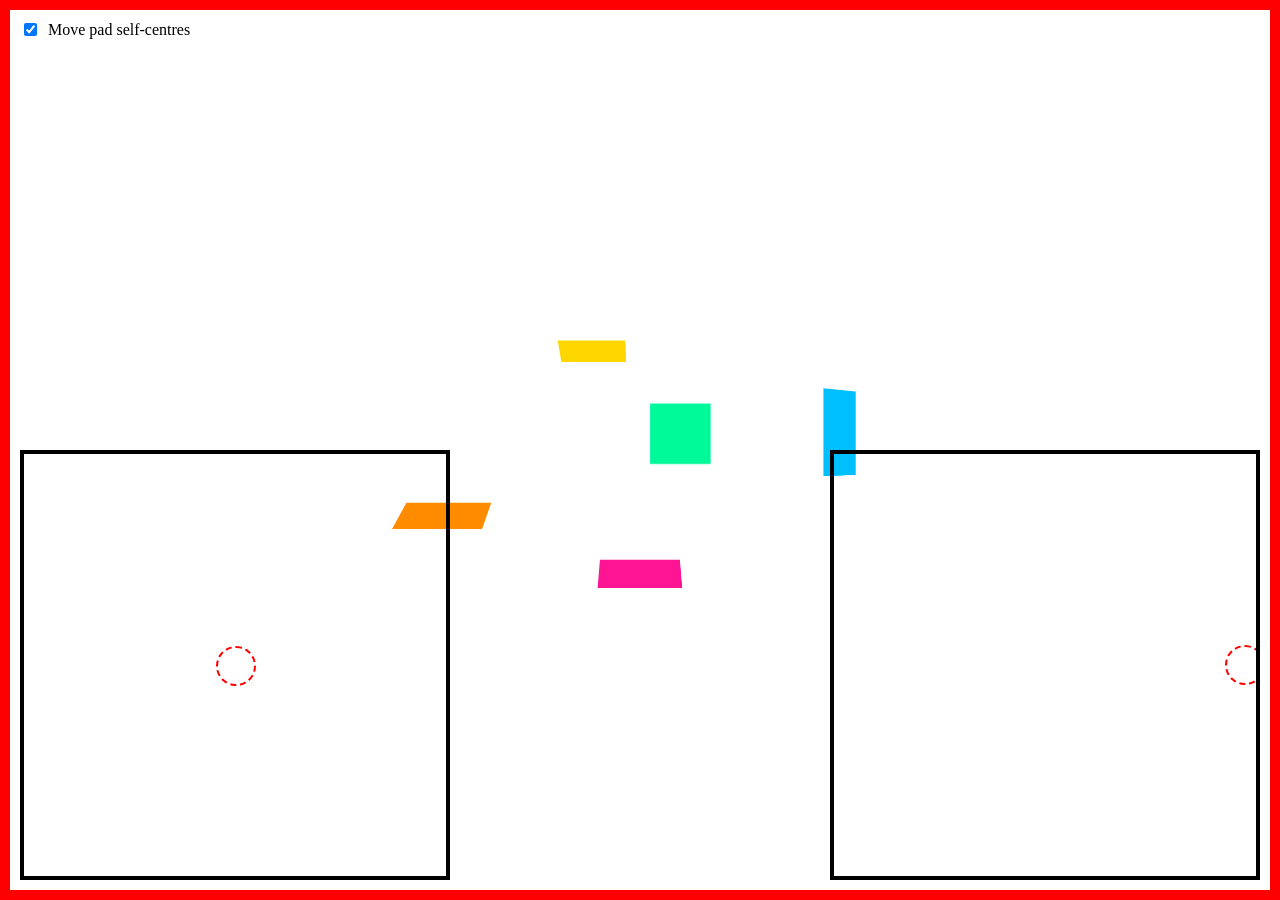
==== css-quest2/index.html @ 4dc9caeb "add four more tiles to give the world some depth Generalises #square into a .tile class placed by pe" ====
<!doctype html>
<html lang="en">
  <head>
    <meta charset="UTF-8" />
    <meta name="viewport" content="width=device-width, initial-scale=1.0" />
    <title>CSS Quest!</title>
    <link rel="preconnect" href="https://fonts.googleapis.com" />
    <link rel="preconnect" href="https://fonts.gstatic.com" crossorigin />
    <link
      href="https://fonts.googleapis.com/css2?family=Tiny5&display=swap"
      rel="stylesheet"
    />
    <link rel="stylesheet" type="text/css" href="styles/main.css" />
  </head>
  <body>
    <!-- Ticked, the move pad stops the camera when you let go; unticked it's
         cruise control. Must load ticked - snapping is also what centres this
         pad, and the page's one autofocus went to the attitude pad. The
         attitude pad has no equivalent box: it never snaps, so it holds the
         attitude you set instead of levelling off. See main.css. -->
    <div id="controls">
      <input type="checkbox" id="centre-move" checked />
      <label for="centre-move">Move pad self-centres</label>
    </div>

    <!-- Left joypad: a small scroll container. Scroll within it to move -
         vertically to go forward/back, horizontally to strafe.
         Centred on load by scroll-snap, not autofocus. -->
    <div id="joystick" class="pad">
      <div class="pad-stretcher">
        <div class="pad-focus" tabindex="0"></div>
        <!-- The bit you can actually see. -->
        <div class="pad-marker"></div>
      </div>
    </div>

    <!-- Right joypad: attitude. Horizontal rolls, vertical pitches. -->
    <div id="joystick-attitude" class="pad">
      <div class="pad-stretcher">
        <!-- Pad-sized and invisible. It's focusable + autofocus, so on load the
             browser scrolls the pad to reveal it; being exactly scrollport-sized,
             the only offset that reveals it in full is dead centre. That gives us
             a deterministic neutral resting position on first paint, no JS.
             This pad gets the page's one autofocus because it's the pad that
             never snaps - without it, it would load at full deflection. -->
        <div class="pad-focus" tabindex="0" autofocus></div>
        <div class="pad-marker"></div>
      </div>
    </div>

    <!-- The 3D world we look into. One wrapper per degree of freedom, since an
         element can only carry one transform, nested in the order a view
         transform composes: roll, then pitch, then the translations. -->
    <div id="scene">
      <div id="scene-roll">
        <div id="scene-pitch">
          <div id="scene-z">
            <div id="scene-inner">
              <!-- Spread through the world at different depths, planes and
                   angles, so there's something to judge motion against. Each
                   is placed by custom properties on .tile - see main.css. -->
              <div id="square" class="tile"></div>
              <div id="tile-floor" class="tile"></div>
              <div id="tile-wall" class="tile"></div>
              <div id="tile-ceiling" class="tile"></div>
              <div id="tile-far" class="tile"></div>
            </div>
          </div>
        </div>
      </div>
    </div>
  </body>
</html>
---- css-quest2/styles/main.css ----
:root {
  /* ---- Joypads ---------------------------------------------------------- */
  --pad-size: 33vw; /* the visible scrollport - both pads are square and equal */
  --pad-travel: 200px; /* scroll range available either side of neutral */
  --marker-size: 40px; /* the little "you are here" dot */

  /* ---- Camera ----------------------------------------------------------- */
  --camera-range: 15000px; /* distance to the edge of the traversable world, in
     z and in x alike. Deliberately an order of magnitude past --perspective
     now - see the note below for what that buys and what it costs. */
  --roll-range: 180deg; /* full roll: the pad spans -180..+180, so every
     bank angle is reachable and both ends of the travel are inverted.
     Costs nothing against the perspective budget - roll is a rotateZ and
     preserves z at any angle. 360deg would instead put a whole revolution
     in each half-stroke, which makes full deflection look like neutral. */
  --pitch-range: 90deg; /* the conventional flight-sim clamp: straight up to
     straight down, and never inverted. Deliberately NOT symmetrical with
     --roll-range - a full +/-180deg loop is reachable and costs nothing (see
     the perspective note below), it just isn't what you want from a pitch
     axis, where past vertical the manoeuvre you actually want is a roll. */
  --camera-height: 150px; /* how far the camera floats above the ground */
  --throttle: 5s; /* time to cross the remaining world at full deflection.
     Scales WITH --camera-range, because the transition aims at the world's
     edge: widen the world and everything gets proportionally faster unless
     this widens too. 15000px/5s is 3000px/s, against the old 1000px/1s. Drop
     it to speed the whole rig up. */
  /* Positive --cam-z pulls the world towards the viewer, so forward travel
     walks world geometry towards the z = --perspective eye plane. Anything
     reaching that plane is dropped, and anything just short of it blows up
     towards infinite scale.

     This USED to be treated as a hard constraint: keep --camera-range below
     --perspective, with headroom for --tile-distance and for whatever depth an
     object's own geometry reaches, and forward travel stays artifact-free at
     any offset. That is deliberately no longer the deal. Getting PAST the tile
     is the point, and passing something means putting it behind your eye, so
     --camera-range now exceeds --perspective many times over on purpose.

     In practice you never see the crossing, and the reason generalises well
     enough to plan around. The artifact only shows on geometry near the view
     AXIS. Anything at a perpendicular offset d from that axis has a projected
     offset of d * P/(P - z), which diverges as z approaches P - so it races
     off the edge of the frame faster than it swells, and is long gone by the
     time it clips. For a frame of half-height h it leaves once
     z > P * (1 - d/h), which for any d > 0 is always before z = P.

     The tile is a case in point: --camera-height puts it 150px BELOW eye
     level, so you fly over it rather than through it. On an 800px-tall
     viewport it is entirely off the bottom of the screen by --cam-z ~1270,
     while the eye plane isn't until +1700 - roughly 430px of travel where it
     has already gone. That margin holds from 700px to 2000px of viewport
     height, so it isn't a fluke of one window size.

     Which means the old budget rule was guarding a case this geometry mostly
     rules out. Fly over, under or past a thing and it hides itself; only
     something you fly exactly THROUGH - dead on the axis, staying centred all
     the way in - balloons and clips visibly. Worth remembering when the world
     gains objects at eye level, because those are the ones that would show it.

     Backwards has no such limit. Scale goes as perspective/(perspective - z),
     which simply falls towards zero, so that's the direction that shrinks the
     tile to a dot - and the direction to widen further if it isn't small
     enough yet.

     Pitch still moves geometry through z where roll doesn't - a tile corner at
     (y, z) reaches y*sin(t) + z*cos(t) - so it shifts WHERE the crossing
     happens by up to ~165px of camera travel. Immaterial at this range, but
     the lesson from working it out is worth keeping: scan a range, don't just
     evaluate its endpoints. Sampling only +/-45deg once reported a reassuring
     644px when the real peak, at t = +12deg well inside the range, was 766px. */
  --perspective: 1400px;

  /* ---- World ------------------------------------------------------------ */
  --tile-size: 100px;
  --tile-distance: -300px; /* resting distance in front of the camera */
  --ground-tilt: 75deg; /* 90deg would be a true flat ground plane */
}

/* Deflection: how far the joypad is pushed off centre, per axis, -1..+1 with
   0 = neutral. Registered so they can be animated by the scroll timelines
   (unregistered custom properties don't interpolate). */
@property --deflect-z {
  syntax: "<number>";
  inherits: true;
  initial-value: 0;
}
@property --deflect-x {
  syntax: "<number>";
  inherits: true;
  initial-value: 0;
}
@property --deflect-roll {
  syntax: "<number>";
  inherits: true;
  initial-value: 0;
}
@property --deflect-pitch {
  syntax: "<number>";
  inherits: true;
  initial-value: 0;
}

/* Camera position per axis. Registered as lengths because these are the values
   we TRANSITION - see the velocity section for why the transition lives on a
   custom property rather than on transform itself. */
@property --cam-z {
  syntax: "<length>";
  inherits: false;
  initial-value: 0px;
}
@property --cam-x {
  syntax: "<length>";
  inherits: false;
  initial-value: 0px;
}

/* Deflection quantised to integer steps -10..10. Integers because style()
   queries compare computed values exactly, and fractional steps risk float
   serialisation mismatches (0.30000000004 never matches 0.3). */
@property --speed-step-z {
  syntax: "<number>";
  inherits: true;
  initial-value: 0;
}
@property --speed-step-x {
  syntax: "<number>";
  inherits: true;
  initial-value: 0;
}

body {
  margin: 0;
  overflow: hidden;

  /* Hoist the joypads' timeline names so the sibling #scene can bind to them
     via animation-timeline. Without this, a timeline is only visible to the
     scroller's own descendants - and --joy-roll comes from a different
     scroller than the other two, which makes the hoist load-bearing twice
     over. */
  timeline-scope: --joy-z, --joy-x, --joy-roll, --joy-pitch;

  /* Turn the joypads' scroll positions into the --deflect-* numbers. One
     element CAN run several scroll-driven animations - the comma lists match
     up pairwise, and they don't all have to come from the same scroller.
     (What an element can't do is run two animations that both write the same
     property, which is why the camera still needs its nested wrappers below.)
     NB: animation-timeline must come AFTER the animation shorthand, which
     resets it. */
  animation:
    set-deflect-z linear both,
    set-deflect-x linear both,
    set-deflect-roll linear both,
    set-deflect-pitch linear both;
  animation-timeline: --joy-z, --joy-x, --joy-roll, --joy-pitch;

  /* NB: deliberately NO perspective here. See #scene. */
}

/* Symmetric, so pad centre = deflection 0 = not moving. */
@keyframes set-deflect-z {
  from {
    --deflect-z: -1;
  }
  to {
    --deflect-z: 1;
  }
}

@keyframes set-deflect-x {
  from {
    --deflect-x: -1;
  }
  to {
    --deflect-x: 1;
  }
}

@keyframes set-deflect-roll {
  from {
    --deflect-roll: -1;
  }
  to {
    --deflect-roll: 1;
  }
}

/* Inverted, on purpose: this is a control column, and pushing one forward drops
   the nose while pulling back raises it. Progress 1 is the bottom of the pad's
   scroll range, which a thumb reaches by dragging UP, so mapping it to -1 is
   what makes "push up" pitch down.

   Inverting HERE rather than in #scene-pitch's transform keeps the two
   concerns apart: this rule is pad-to-control, where an invert-Y preference
   belongs, and the transform stays purely about geometry - which is why it
   still carries no negation while roll does. The cost is that --deflect-pitch
   is the one deflection var whose sign isn't the pad's direction of travel.
   Swap these two values back for non-inverted pitch; neutral is unaffected
   either way, since 0 falls at half progress regardless. */
@keyframes set-deflect-pitch {
  from {
    --deflect-pitch: 1;
  }
  to {
    --deflect-pitch: -1;
  }
}

/* ---- Joypads -------------------------------------------------------------
   Two small scroll containers, one per thumb. Scrolling inside one steers the
   camera; each publishes the axes it uses as named scroll timelines, which
   body binds to the --deflect-* numbers.

   Left pad translates (vertical = forward/back, horizontal = strafe).
   Right pad orients (horizontal = roll, vertical = pitch).

   Everything structural lives on .pad because there are two of them now; the
   per-pad rules below carry only what actually differs - which side of the
   screen, and which timelines come out. */
.pad {
  position: fixed;
  bottom: 20px;
  width: var(--pad-size);
  height: var(--pad-size);
  overflow: scroll;
  border: 4px solid black; /* ugly boundary marker */
  z-index: 10;

  /* Not cosmetic - load-bearing. Classic scrollbars shrink the scrollport by
     ~15px, so a pad-sized focus target no longer fits inside it and "scroll
     into view" stops meaning "centre". Removing them makes scrollport ==
     --pad-size exactly, on every platform, which is what the neutral trick
     relies on. */
  scrollbar-width: none;

  &::-webkit-scrollbar {
    display: none;
  }

  /* Spring return. There is exactly ONE snap target in a pad (.pad-focus,
     dead centre), so "mandatory" means: scroll freely while your finger is
     down, and the moment the gesture ends the browser animates the scroll
     offset back to centre. That IS the stick returning to neutral - the
     centring spring of a joypad, expressed as a scroll constraint.

     It composes for free with everything downstream: the snap-back is a real
     scroll animation, so the timelines keep advancing through it, deflection
     eases back to 0, the step ladder walks down through the rungs, and the
     camera decelerates to a stop instead of cutting out. Release feels like
     letting go, not like hitting pause.

     Deliberately `mandatory` rather than `proximity`: proximity only snaps
     when you happen to release near centre, which would let the stick stick. */
  scroll-snap-type: both mandatory;
}

/* ---- Self-centring toggle -------------------------------------------------
   Unticking it drops scroll snapping on the move pad, which is the whole
   mechanism behind the spring: with no snap target to return to, the pad stays
   wherever the gesture (and any momentum fling) left it, its deflection holds,
   and the camera carries on at that rate. Ticked it stops when you let go;
   unticked it's cruise control.

   There is deliberately no equivalent for the attitude pad. It NEVER snaps -
   auto-levelling the moment you lift your thumb turned out to be exactly what
   you don't want from an attitude stick, so it holds whatever you set. The
   consequence to be aware of is that nothing returns you to level any more:
   dead level is deflection 0, which means hitting the exact centre of the pad's
   travel by thumb. Focusing the pad still scroll-into-views its .pad-focus and
   so re-centres it, which is a level-off gesture of sorts, but an obscure one.
   A dedicated "level" control would be the honest fix if it starts to grate.

   Which pad carries `autofocus` follows directly from that. Snapping quietly
   does two jobs - the spring, and centring a pad on load - and only one element
   per page can autofocus, so it belongs to whichever pad ISN'T snapping. That's
   now the attitude pad: without autofocus its initial scroll offset would be
   the start edge, i.e. full deflection, and the world would come up inverted
   and pitched over. The move pad doesn't need it, because its box always loads
   ticked (checkbox state doesn't survive a reload) and snapping centres it.

   That last point is load-bearing: if the move box ever defaults to unticked,
   neither pad has a route to neutral and both come up at full deflection.

   Tried and rejected for lifting that constraint: @starting-style supplying
   `both mandatory` with a `transition: scroll-snap-type 1ms 300ms
   allow-discrete` to hold the snap through first layout and then let go. The
   theory is sound - scroll-snap-type is a discrete-animated property, so it
   does transition if you ask with allow-discrete - but in the browser it left
   the pads completely unresponsive. Not diagnosed. probe.html is the place to
   pull that thread. */
body:has(#centre-move:not(:checked)) #joystick {
  scroll-snap-type: none;
}

#controls {
  position: fixed;
  top: 20px;
  left: 20px;
  z-index: 10;
  display: flex;
  align-items: center;
  gap: 8px;
}

#joystick {
  left: 20px;

  scroll-timeline:
    --joy-z y,
    --joy-x x;
}

/* Attitude pad: roll across, pitch up and down.

   Never snaps, which is the one thing that really distinguishes it from the
   move pad. An attitude stick that springs level the instant you lift your
   thumb is useless, so this one holds what you set - and, being the pad
   without a spring, it's also the pad that has to carry the page's autofocus
   to reach neutral on load. Overrides .pad's `both mandatory`. */
#joystick-attitude {
  right: 20px;
  scroll-snap-type: none;

  scroll-timeline:
    --joy-roll x,
    --joy-pitch y;
}

/* Oversized child creates the scroll range: the scrollport itself plus equal
   travel on each side of centre. Per-axis travel falls back to --pad-travel,
   so a pad only has to name the axis it wants to differ. */
.pad-stretcher {
  position: relative;
  width: calc(var(--pad-size) + 2 * var(--pad-travel-x, var(--pad-travel)));
  height: calc(var(--pad-size) + 2 * var(--pad-travel-y, var(--pad-travel)));
}

/* Invisible focus target, centred in the stretcher and sized to EXACTLY the
   scrollport. On load the browser scrolls the pad to reveal the autofocused
   element; because it's the same size as the scrollport, the only scroll
   offset that fully reveals it is dead centre. That's our neutral position,
   established without a line of JS.

   With two pads and only ONE autofocus per page, the two pads reach neutral by
   different routes: the attitude pad by autofocus (it never snaps, so nothing
   else would get it there), the move pad by initial snap positioning. Both land
   dead centre. If either ever comes up off-neutral on first paint, that split is
   the first place to look. */
.pad-focus {
  position: absolute;
  top: 50%;
  left: 50%;
  width: var(--pad-size);
  height: var(--pad-size);
  transform: translate(-50%, -50%);
  pointer-events: none; /* never intercept touch-scrolling of the pad */
  outline: none; /* .pad-marker is the visible affordance instead */

  /* The one and only snap point, and so the only offset the pad can come to
     rest at. `center` aligns this box's centre with the scrollport's centre,
     which is neutral by construction - it doesn't depend on the element still
     being exactly scrollport-sized the way the autofocus trick does.

     Inert on the attitude pad, which has no snap type for it to act on - there
     it's only the autofocus target. */
  scroll-snap-align: center;
}

/* Separate, smaller marker for the neutral zone, so the focus target above can
   stay pad-sized (which is what makes the autofocus trick exact). */
.pad-marker {
  position: absolute;
  top: 50%;
  left: 50%;
  box-sizing: border-box;
  width: var(--marker-size);
  height: var(--marker-size);
  transform: translate(-50%, -50%);
  border: 2px dashed red;
  border-radius: 50%;
  pointer-events: none;
}

/* ---- 3D world ------------------------------------------------------------
   Exactly ONE element declares perspective. Declaring it again on a descendant
   starts a second 3D rendering context, which flattens and re-projects
   everything inside it, so depth cues stop composing the way you expect. */
#scene {
  position: fixed;
  inset: 0;
  box-sizing: border-box;
  border: 10px solid red;
  overflow: hidden;
  pointer-events: none;

  perspective: var(--perspective);
  perspective-origin: center center;
}

/* ---- Velocity movement ----------------------------------------------------
   Everything from here down is about the MOVE pad only. It doesn't map to
   camera position; it maps to camera VELOCITY. (The attitude pad went the
   other way - straight position mapping - for the reasons in its own section
   below, so none of this machinery applies to roll or pitch.)

   Each wrapper's transform aims at whichever edge of the world the pad is
   deflected towards (sign() picks the end, 0 at neutral), and a transition
   carries it there with a duration inversely proportional to deflection.
   Neutral => duration 1s/0 = infinity => frozen in place.

   The sneaky part is the `* 1px` epsilon folded into the destination.
   Transition parameters are sampled ONCE, when a transition starts, and a
   transition only starts when the transitioned property's VALUE changes -
   changing transition-duration alone retimes nothing. The epsilon makes any
   change of deflection nudge the destination by a sub-pixel amount, which
   retargets the transition: it restarts from the current animated value (so
   it's always smooth) with a freshly computed duration.

   Known compromise: with linear timing, rate = remaining distance / duration,
   so the same deflection moves slower the closer you are to the target edge.
   It's "cover this fraction of the remaining world per second", not true
   constant velocity.

   Why transition --cam-* rather than transform directly: a change that reaches
   an element via an ancestor's ANIMATION of an inherited custom property does
   not appear to start a transition on a dependent standard property like
   transform - it just snaps. Transitioning a registered custom property whose
   declared value references the animated one is the shape that provably works:
   it's exactly v1's delayed-scroll trick (player.css / Bramus), with transform
   reduced to a passive var() readout.

   And why the duration is NOT simply calc(--throttle / abs(--deflect-z)):
   --deflect-* are set by an animation, which makes them ANIMATION-TAINTED,
   and substituting a tainted custom property (or anything derived from one)
   into a transition-* longhand is invalid at computed-value time - an
   anti-circularity rule: animations must not compute their own timing.
   Confirmed by probe: `calc(var(--deflect-z) * 4s)` => 0s while
   `var(--throttle)` => 1s.

   The loophole: taint blocks tainted values from being SUBSTITUTED into
   timing properties, but not from SELECTING between them. Style query
   conditions are cascade machinery, not substitution. So we quantise
   deflection into integer steps and let each step choose a literal duration:
   CSS won't let an animation compute a duration, but it will let one choose
   a duration. The price is a stepped throttle (10 speeds per direction) and
   a free deadzone at step 0. */

/* The steps live on #scene - the wrappers' ancestor - because a style query
   targets the element's nearest ancestor container. They inherit, so
   #scene-inner (whose nearest container is #scene-z) can query them too. */
#scene {
  --speed-step-z: round(nearest, calc(var(--deflect-z) * 10), 1);
  --speed-step-x: round(nearest, calc(var(--deflect-x) * 10), 1);
}

/* ---- Attitude: position, not velocity ------------------------------------
   These two are mapped DIRECTLY - deflection is the angle, full stop. No
   registered --cam-* to transition, no step ladder, no @starting-style. The
   horizon tracks your thumb exactly, and the whole range is reachable, which
   the velocity model never quite managed: it aimed at the endpoint and moved
   at remaining-distance/duration, so the last few degrees crawled and the cap
   felt like a wall well before you reached it.

   The trade is that attitude can't exceed --roll-range / --pitch-range, since
   the pad's travel IS the range. Velocity could at least have spun further
   given a bigger range. Neither can rotate continuously - that needs momentum,
   i.e. integration over time, which is the one thing this architecture has no
   way to express.

   So the two pads now work on different principles, deliberately: the left one
   is a throttle (velocity, holds its rate), the right one is a stick (position,
   springs back). That's the same split real vehicles have, and it's a lot
   easier to explain than "everything is velocity except the parts that
   asymptote".

   Note --deflect-* being animation-tainted doesn't bite here. Taint only
   blocks tainted values from being substituted into transition/animation
   TIMING properties; feeding one straight into a transform is fine, and is
   exactly what this project did before velocity arrived.

   Roll sits OUTSIDE the camera translations - nearest the perspective - so it
   turns the already-positioned world about the eye axis. That's a camera bank:
   the horizon tilts and nothing changes distance. Nested the other way round it
   would swing the world about the world origin instead, which reads as the
   scenery orbiting you rather than you rolling.

   Free of charge: rotateZ preserves every z coordinate, so roll costs nothing
   against the --perspective clipping budget at the top of this file.

   The negation is because the var is the CAMERA's bank angle and this element
   is the WORLD - bank right and the world has to turn left underneath you. */
#scene-roll {
  height: 100%;
  transform-style: preserve-3d;

  transform: rotateZ(calc(-1 * var(--deflect-roll) * var(--roll-range)));
}

/* Pitch nests INSIDE roll and outside the translations, which is the standard
   camera decomposition: a view transform is roll * pitch * yaw * translate,
   and the outermost element here is the one applied last. Swapping the two
   would still look plausible at small angles - the difference only shows when
   you pitch while already banked - but this way round is the conventional one,
   and it leaves roll nearest the perspective where its comment claims it is.

   No negation on this one, unlike roll, which looks inconsistent and isn't.
   CSS y points DOWN, so a positive rotateX already swings world geometry
   towards the bottom of the screen - which is what the view does when the nose
   comes up. Roll needs the -1 because a camera banking right shows a world
   turning left; pitch gets the sign it wants for free. */
#scene-pitch {
  height: 100%;
  transform-style: preserve-3d;

  transform: rotateX(calc(var(--deflect-pitch) * var(--pitch-range)));
}

#scene-z {
  height: 100%;
  transform-style: preserve-3d;

  /* vertical joypad = forward/back.

     Direction comes from the QUANTISED step, not from raw deflection. sign()
     is a step function at 0, so reading it off --deflect-z means a resting
     pad that is off-centre by 0.0001 doesn't aim 0.1px away - it aims at the
     full edge of the world. The 999999s transition is supposed to make that
     harmless, but transitions don't run on an element's FIRST style
     resolution (no before-change style), so that first computed value lands
     instantly: a 1000px teleport on frame one, tile clipped out of #scene.

     Chrome gets away with it because autofocus lands the pad on an exact
     integer offset and sign(0) is 0. iOS Safari resolves scroll offsets
     fractionally, inside a visual viewport scaled by a non-integer factor,
     so neutral is 99.998% of centre - zero for every purpose except sign().

     Reading sign() off --speed-step-z instead gives direction the same
     deadzone the duration ladder already has: below half a step, step is 0,
     sign is 0, target is 0px, and the camera genuinely holds still. */
  --cam-z: calc(
    sign(var(--speed-step-z)) * var(--camera-range) + var(--deflect-z) * 1px
  );
  /* Step-0 base case: a literal stand-in for "infinitely slow". With
     direction now quantised too, step 0 also targets 0px, so this is
     belt-and-braces rather than the only thing holding neutral still. The
     step blocks below override the duration past half a step. */
  transition: --cam-z 999999s linear;
  transform: translateZ(var(--cam-z));
}

#scene-inner {
  height: 100%;
  transform-style: preserve-3d;

  /* horizontal joypad = strafe. Same quantised-direction fix as --cam-z. */
  --cam-x: calc(
    sign(var(--speed-step-x)) * var(--camera-range) + var(--deflect-x) * 1px
  );
  transition: --cam-x 999999s linear;
  transform: translateX(var(--cam-x));
}

/* ---- The load-time teleport ----------------------------------------------
   Transitions need a before-change style, and an element's FIRST style
   resolution hasn't got one - so the first computed --cam-* is applied
   instantly, at whatever deflection the pad happens to report on that frame.

   The pad doesn't reach its centred resting position until autofocus scrolls
   it there, and on iOS Safari that lands AFTER first style rather than
   before (Chrome's ordering is the other way round, which is the whole
   reason this reproduced on one and not the other). So Safari gets one frame
   at full deflection, teleports the camera to the edge of the world, and
   then - once the pad settles and the step drops to 0 - the 999999s throttle
   strands it there. Every number on screen reads a perfectly innocent zero
   while the world sits 1000px behind your eye.

   @starting-style supplies the missing before-change style, so that first
   frame becomes a transition FROM neutral rather than a snap TO the edge.
   The pad centres a frame or two later, which retargets to 0px at 999999s,
   so the camera ends up a few tens of pixels out instead of a thousand. */
@starting-style {
  #scene-z {
    --cam-z: 0px;
  }
  #scene-inner {
    --cam-x: 0px;
  }
}

/* The throttle ladder: step N ~= deflection N/10, so duration
   10 * --throttle / N preserves the intended feel (full deflection crosses
   the remaining world in --throttle). Durations only reference untainted
   vars and literals, so the taint rule never engages; the tainted value only
   picks which rung applies. Signs fold together because duration cares about
   magnitude - direction lives in the destination's sign(). */
@container style(--speed-step-z: -1) or style(--speed-step-z: 1) {
  #scene-z {
    transition-duration: calc(10 * var(--throttle) / 1);
  }
}
@container style(--speed-step-z: -2) or style(--speed-step-z: 2) {
  #scene-z {
    transition-duration: calc(10 * var(--throttle) / 2);
  }
}
@container style(--speed-step-z: -3) or style(--speed-step-z: 3) {
  #scene-z {
    transition-duration: calc(10 * var(--throttle) / 3);
  }
}
@container style(--speed-step-z: -4) or style(--speed-step-z: 4) {
  #scene-z {
    transition-duration: calc(10 * var(--throttle) / 4);
  }
}
@container style(--speed-step-z: -5) or style(--speed-step-z: 5) {
  #scene-z {
    transition-duration: calc(10 * var(--throttle) / 5);
  }
}
@container style(--speed-step-z: -6) or style(--speed-step-z: 6) {
  #scene-z {
    transition-duration: calc(10 * var(--throttle) / 6);
  }
}
@container style(--speed-step-z: -7) or style(--speed-step-z: 7) {
  #scene-z {
    transition-duration: calc(10 * var(--throttle) / 7);
  }
}
@container style(--speed-step-z: -8) or style(--speed-step-z: 8) {
  #scene-z {
    transition-duration: calc(10 * var(--throttle) / 8);
  }
}
@container style(--speed-step-z: -9) or style(--speed-step-z: 9) {
  #scene-z {
    transition-duration: calc(10 * var(--throttle) / 9);
  }
}
@container style(--speed-step-z: -10) or style(--speed-step-z: 10) {
  #scene-z {
    transition-duration: calc(10 * var(--throttle) / 10);
  }
}

@container style(--speed-step-x: -1) or style(--speed-step-x: 1) {
  #scene-inner {
    transition-duration: calc(10 * var(--throttle) / 1);
  }
}
@container style(--speed-step-x: -2) or style(--speed-step-x: 2) {
  #scene-inner {
    transition-duration: calc(10 * var(--throttle) / 2);
  }
}
@container style(--speed-step-x: -3) or style(--speed-step-x: 3) {
  #scene-inner {
    transition-duration: calc(10 * var(--throttle) / 3);
  }
}
@container style(--speed-step-x: -4) or style(--speed-step-x: 4) {
  #scene-inner {
    transition-duration: calc(10 * var(--throttle) / 4);
  }
}
@container style(--speed-step-x: -5) or style(--speed-step-x: 5) {
  #scene-inner {
    transition-duration: calc(10 * var(--throttle) / 5);
  }
}
@container style(--speed-step-x: -6) or style(--speed-step-x: 6) {
  #scene-inner {
    transition-duration: calc(10 * var(--throttle) / 6);
  }
}
@container style(--speed-step-x: -7) or style(--speed-step-x: 7) {
  #scene-inner {
    transition-duration: calc(10 * var(--throttle) / 7);
  }
}
@container style(--speed-step-x: -8) or style(--speed-step-x: 8) {
  #scene-inner {
    transition-duration: calc(10 * var(--throttle) / 8);
  }
}
@container style(--speed-step-x: -9) or style(--speed-step-x: 9) {
  #scene-inner {
    transition-duration: calc(10 * var(--throttle) / 9);
  }
}
@container style(--speed-step-x: -10) or style(--speed-step-x: 10) {
  #scene-inner {
    transition-duration: calc(10 * var(--throttle) / 10);
  }
}

/* ---- Tiles ----------------------------------------------------------------
   Transforms compose right-to-left: turn the tile about its own centre, push it
   out to where it lives, then correct for top/left 50% putting its corner - not
   its centre - on the anchor point.

   One rule for every tile, placed by per-tile custom properties, all of which
   default to "dead ahead, facing you, default size":

     --at-x / --at-y / --at-z   where it sits (+x right, +y DOWN, -z away)
     --turn-x / --turn-y        rotateX pitches it into a floor or ceiling,
                                rotateY swings it into a wall
     --size                     overrides --tile-size, for distant landmarks

   Placement rule of thumb, from the --perspective note at the top of the file:
   keep tiles OFF the view axis. Anything with a decent x or y offset sails out
   of frame before it reaches the eye plane, so flying past it looks fine.
   Something parked at (0, 0) would balloon and clip instead. Every tile below
   has at least one healthy offset for that reason. */
.tile {
  position: absolute;
  top: 50%;
  left: 50%;
  width: var(--size, var(--tile-size));
  height: var(--size, var(--tile-size));

  transform: translate(-50%, -50%)
    translate3d(var(--at-x, 0px), var(--at-y, 0px), var(--at-z, 0px))
    rotateY(var(--turn-y, 0deg)) rotateX(var(--turn-x, 0deg));
}

/* The original ground tile, and still the one nearest the camera - so it's the
   first thing you sweep over when you push forward. */
#square {
  --at-y: var(--camera-height);
  --at-z: var(--tile-distance);
  --turn-x: var(--ground-tilt);
  background-color: deeppink;
}

/* Second patch of ground, further out and off to the left. Two floor tiles at
   different depths is what actually sells forward motion - one alone gives you
   nothing to judge speed against. */
#tile-floor {
  --at-x: -450px;
  --at-y: var(--camera-height);
  --at-z: -1800px;
  --turn-x: var(--ground-tilt);
  --size: 200px;
  background-color: darkorange;
}

/* A wall off to the right, swung round to sit at an angle to your path. Not a
   full 90deg: edge-on it would be invisible until you were level with it. The
   angle is what gives you lateral parallax as you pass, and makes strafing
   read as strafing. */
#tile-wall {
  --at-x: 700px;
  --at-y: -60px;
  --at-z: -3500px;
  --turn-y: 60deg;
  --size: 300px;
  background-color: deepskyblue;
}

/* Overhead, tilted the opposite way to the floor, so you fly underneath it.
   Gives the world a ceiling and makes pitching up worth doing. */
#tile-ceiling {
  --at-x: -250px;
  --at-y: -520px;
  --at-z: -6000px;
  --turn-x: calc(-1 * var(--ground-tilt));
  --size: 350px;
  background-color: gold;
}

/* Distant landmark, square on to the camera and deliberately large, since at
   this range it projects to a fraction of its size. It barely moves until you
   have covered real ground, which is what makes the nearer tiles feel quick. */
#tile-far {
  --at-x: 300px;
  --at-y: -120px;
  --at-z: -9000px;
  --size: 450px;
  background-color: mediumspringgreen;
}
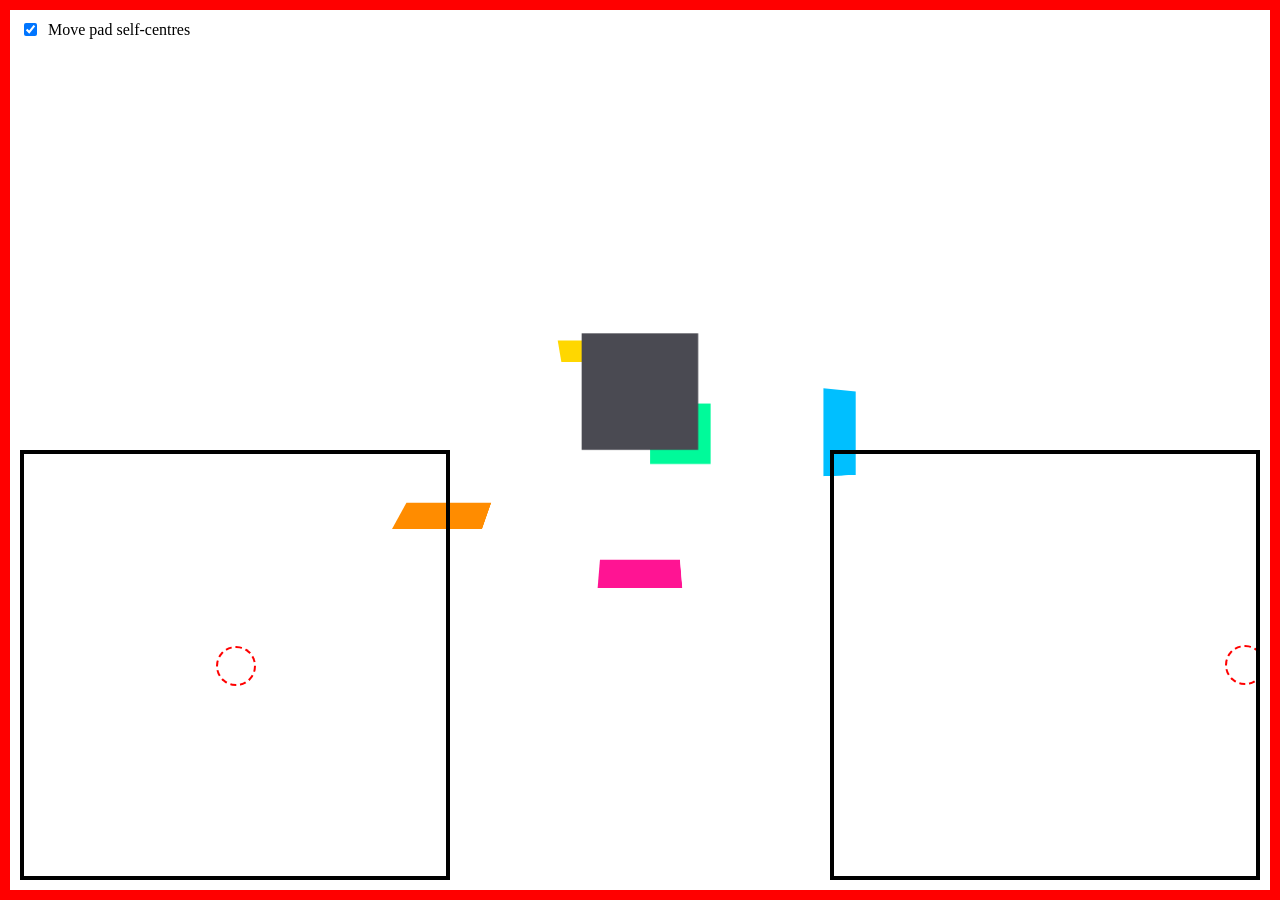
==== commit 1e830817: "add five asteroids as scenery Stage 2 of the asteroids plan: the objects exist and tumble, but nothi" ====
--- a/css-quest2/index.html
+++ b/css-quest2/index.html
@@ -11,59 +11,79 @@
       rel="stylesheet"
     />
     <link rel="stylesheet" type="text/css" href="styles/main.css" />
+    <!-- One stylesheet per minigame, kept separate from the engine. -->
+    <link rel="stylesheet" type="text/css" href="styles/asteroids.css" />
   </head>
   <body>
-    <!-- Ticked, the move pad stops the camera when you let go; unticked it's
-         cruise control. Must load ticked - snapping is also what centres this
-         pad, and the page's one autofocus went to the attitude pad. The
-         attitude pad has no equivalent box: it never snaps, so it holds the
-         attitude you set instead of levelling off. See main.css. -->
-    <div id="controls">
-      <input type="checkbox" id="centre-move" checked />
-      <label for="centre-move">Move pad self-centres</label>
-    </div>
+    <!-- Camera position lives here, above the scene, so that anything outside
+         the 3D transform chain can still read where the camera is. Two nested
+         elements because the throttle ladder sets transition-duration per
+         element and the two axes need independent durations. Neither may ever
+         take a transform: they'd break position: fixed for everything inside.
+         See main.css. -->
+    <div id="cam-z">
+      <div id="cam-x">
+        <!-- Ticked, the move pad stops the camera when you let go; unticked it's
+             cruise control. Must load ticked - snapping is also what centres this
+             pad, and the page's one autofocus went to the attitude pad. The
+             attitude pad has no equivalent box: it never snaps, so it holds the
+             attitude you set instead of levelling off. See main.css. -->
+        <div id="controls">
+          <input type="checkbox" id="centre-move" checked />
+          <label for="centre-move">Move pad self-centres</label>
+        </div>
 
-    <!-- Left joypad: a small scroll container. Scroll within it to move -
-         vertically to go forward/back, horizontally to strafe.
-         Centred on load by scroll-snap, not autofocus. -->
-    <div id="joystick" class="pad">
-      <div class="pad-stretcher">
-        <div class="pad-focus" tabindex="0"></div>
-        <!-- The bit you can actually see. -->
-        <div class="pad-marker"></div>
-      </div>
-    </div>
+        <!-- Left joypad: a small scroll container. Scroll within it to move -
+             vertically to go forward/back, horizontally to strafe.
+             Centred on load by scroll-snap, not autofocus. -->
+        <div id="joystick" class="pad">
+          <div class="pad-stretcher">
+            <div class="pad-focus" tabindex="0"></div>
+            <!-- The bit you can actually see. -->
+            <div class="pad-marker"></div>
+          </div>
+        </div>
 
-    <!-- Right joypad: attitude. Horizontal rolls, vertical pitches. -->
-    <div id="joystick-attitude" class="pad">
-      <div class="pad-stretcher">
-        <!-- Pad-sized and invisible. It's focusable + autofocus, so on load the
-             browser scrolls the pad to reveal it; being exactly scrollport-sized,
-             the only offset that reveals it in full is dead centre. That gives us
-             a deterministic neutral resting position on first paint, no JS.
-             This pad gets the page's one autofocus because it's the pad that
-             never snaps - without it, it would load at full deflection. -->
-        <div class="pad-focus" tabindex="0" autofocus></div>
-        <div class="pad-marker"></div>
-      </div>
-    </div>
+        <!-- Right joypad: attitude. Horizontal rolls, vertical pitches. -->
+        <div id="joystick-attitude" class="pad">
+          <div class="pad-stretcher">
+            <!-- Pad-sized and invisible. It's focusable + autofocus, so on load the
+                 browser scrolls the pad to reveal it; being exactly scrollport-sized,
+                 the only offset that reveals it in full is dead centre. That gives us
+                 a deterministic neutral resting position on first paint, no JS.
+                 This pad gets the page's one autofocus because it's the pad that
+                 never snaps - without it, it would load at full deflection. -->
+            <div class="pad-focus" tabindex="0" autofocus></div>
+            <div class="pad-marker"></div>
+          </div>
+        </div>
 
-    <!-- The 3D world we look into. One wrapper per degree of freedom, since an
-         element can only carry one transform, nested in the order a view
-         transform composes: roll, then pitch, then the translations. -->
-    <div id="scene">
-      <div id="scene-roll">
-        <div id="scene-pitch">
-          <div id="scene-z">
-            <div id="scene-inner">
-              <!-- Spread through the world at different depths, planes and
-                   angles, so there's something to judge motion against. Each
-                   is placed by custom properties on .tile - see main.css. -->
-              <div id="square" class="tile"></div>
-              <div id="tile-floor" class="tile"></div>
-              <div id="tile-wall" class="tile"></div>
-              <div id="tile-ceiling" class="tile"></div>
-              <div id="tile-far" class="tile"></div>
+        <!-- The 3D world we look into. One wrapper per degree of freedom, since an
+             element can only carry one transform, nested in the order a view
+             transform composes: roll, then pitch, then the translations. -->
+        <div id="scene">
+          <div id="scene-roll">
+            <div id="scene-pitch">
+              <div id="scene-z">
+                <div id="scene-inner">
+                  <!-- Spread through the world at different depths, planes and
+                       angles, so there's something to judge motion against. Each
+                       is placed by custom properties on .tile - see main.css. -->
+                  <div id="square" class="tile"></div>
+                  <div id="tile-floor" class="tile"></div>
+                  <div id="tile-wall" class="tile"></div>
+                  <div id="tile-ceiling" class="tile"></div>
+                  <div id="tile-far" class="tile"></div>
+
+                  <!-- Asteroids. Scenery for now - no interaction wired up.
+                       Placement and spin are in asteroids.css. -->
+                  <div id="roid-1" class="tile asteroid"></div>
+                  <div id="roid-2" class="tile asteroid"></div>
+                  <div id="roid-3" class="tile asteroid"></div>
+                  <div id="roid-4" class="tile asteroid"></div>
+                  <div id="roid-5" class="tile asteroid"></div>
+                </div>
+              </div>
             </div>
           </div>
         </div>
--- a/css-quest2/styles/main.css
+++ b/css-quest2/styles/main.css
@@ -105,12 +105,12 @@
    custom property rather than on transform itself. */
 @property --cam-z {
   syntax: "<length>";
-  inherits: false;
+  inherits: true;
   initial-value: 0px;
 }
 @property --cam-x {
   syntax: "<length>";
-  inherits: false;
+  inherits: true;
   initial-value: 0px;
 }
 
@@ -444,80 +444,32 @@
    a duration. The price is a stepped throttle (10 speeds per direction) and
    a free deadzone at step 0. */
 
-/* The steps live on #scene - the wrappers' ancestor - because a style query
-   targets the element's nearest ancestor container. They inherit, so
-   #scene-inner (whose nearest container is #scene-z) can query them too. */
-#scene {
+/* The steps live on body - above the camera holders - because a style query
+   targets the element's nearest ancestor container, and the holders below are
+   what the throttle ladder needs to reach. They inherit, so anything further
+   down can read them too. */
+body {
   --speed-step-z: round(nearest, calc(var(--deflect-z) * 10), 1);
   --speed-step-x: round(nearest, calc(var(--deflect-x) * 10), 1);
 }
 
-/* ---- Attitude: position, not velocity ------------------------------------
-   These two are mapped DIRECTLY - deflection is the angle, full stop. No
-   registered --cam-* to transition, no step ladder, no @starting-style. The
-   horizon tracks your thumb exactly, and the whole range is reachable, which
-   the velocity model never quite managed: it aimed at the endpoint and moved
-   at remaining-distance/duration, so the last few degrees crawled and the cap
-   felt like a wall well before you reached it.
-
-   The trade is that attitude can't exceed --roll-range / --pitch-range, since
-   the pad's travel IS the range. Velocity could at least have spun further
-   given a bigger range. Neither can rotate continuously - that needs momentum,
-   i.e. integration over time, which is the one thing this architecture has no
-   way to express.
-
-   So the two pads now work on different principles, deliberately: the left one
-   is a throttle (velocity, holds its rate), the right one is a stick (position,
-   springs back). That's the same split real vehicles have, and it's a lot
-   easier to explain than "everything is velocity except the parts that
-   asymptote".
-
-   Note --deflect-* being animation-tainted doesn't bite here. Taint only
-   blocks tainted values from being substituted into transition/animation
-   TIMING properties; feeding one straight into a transform is fine, and is
-   exactly what this project did before velocity arrived.
-
-   Roll sits OUTSIDE the camera translations - nearest the perspective - so it
-   turns the already-positioned world about the eye axis. That's a camera bank:
-   the horizon tilts and nothing changes distance. Nested the other way round it
-   would swing the world about the world origin instead, which reads as the
-   scenery orbiting you rather than you rolling.
-
-   Free of charge: rotateZ preserves every z coordinate, so roll costs nothing
-   against the --perspective clipping budget at the top of this file.
-
-   The negation is because the var is the CAMERA's bank angle and this element
-   is the WORLD - bank right and the world has to turn left underneath you. */
-#scene-roll {
-  height: 100%;
-  transform-style: preserve-3d;
-
-  transform: rotateZ(calc(-1 * var(--deflect-roll) * var(--roll-range)));
-}
-
-/* Pitch nests INSIDE roll and outside the translations, which is the standard
-   camera decomposition: a view transform is roll * pitch * yaw * translate,
-   and the outermost element here is the one applied last. Swapping the two
-   would still look plausible at small angles - the difference only shows when
-   you pitch while already banked - but this way round is the conventional one,
-   and it leaves roll nearest the perspective where its comment claims it is.
-
-   No negation on this one, unlike roll, which looks inconsistent and isn't.
-   CSS y points DOWN, so a positive rotateX already swings world geometry
-   towards the bottom of the screen - which is what the view does when the nose
-   comes up. Roll needs the -1 because a camera banking right shows a world
-   turning left; pitch gets the sign it wants for free. */
-#scene-pitch {
-  height: 100%;
-  transform-style: preserve-3d;
-
-  transform: rotateX(calc(var(--deflect-pitch) * var(--pitch-range)));
-}
-
-#scene-z {
-  height: 100%;
-  transform-style: preserve-3d;
-
+/* ---- Camera holders -------------------------------------------------------
+   The camera's POSITION is declared and transitioned here, above #scene, and
+   both properties inherit. The transform wrappers inside the scene are pure
+   consumers of them.
+
+   That split exists so anything outside the 3D chain can still read where the
+   camera is - minigames need it for collision and lock maths, and a positioned
+   descendant of a transformed ancestor can't escape to screen space to do the
+   reading from inside.
+
+   Two elements rather than one because the throttle ladder sets
+   transition-duration on the element, which would clobber both transitions if
+   they shared it. Independent durations need independent elements.
+
+   Neither may ever take a transform, filter, or perspective: they'd become the
+   containing block for the fixed-position pads and controls beneath them. */
+#cam-z {
   /* vertical joypad = forward/back.
 
      Direction comes from the QUANTISED step, not from raw deflection. sign()
@@ -526,7 +478,7 @@
      full edge of the world. The 999999s transition is supposed to make that
      harmless, but transitions don't run on an element's FIRST style
      resolution (no before-change style), so that first computed value lands
-     instantly: a 1000px teleport on frame one, tile clipped out of #scene.
+     instantly: a teleport on frame one, tile clipped out of #scene.
 
      Chrome gets away with it because autofocus lands the pad on an exact
      integer offset and sign(0) is 0. iOS Safari resolves scroll offsets
@@ -544,18 +496,90 @@
      belt-and-braces rather than the only thing holding neutral still. The
      step blocks below override the duration past half a step. */
   transition: --cam-z 999999s linear;
-  transform: translateZ(var(--cam-z));
-}
-
-#scene-inner {
-  height: 100%;
-  transform-style: preserve-3d;
-
+}
+
+#cam-x {
   /* horizontal joypad = strafe. Same quantised-direction fix as --cam-z. */
   --cam-x: calc(
     sign(var(--speed-step-x)) * var(--camera-range) + var(--deflect-x) * 1px
   );
   transition: --cam-x 999999s linear;
+}
+
+/* ---- Attitude: position, not velocity ------------------------------------
+   These two are mapped DIRECTLY - deflection is the angle, full stop. No
+   registered --cam-* to transition, no step ladder, no @starting-style. The
+   horizon tracks your thumb exactly, and the whole range is reachable, which
+   the velocity model never quite managed: it aimed at the endpoint and moved
+   at remaining-distance/duration, so the last few degrees crawled and the cap
+   felt like a wall well before you reached it.
+
+   The trade is that attitude can't exceed --roll-range / --pitch-range, since
+   the pad's travel IS the range. Velocity could at least have spun further
+   given a bigger range. Neither can rotate continuously - that needs momentum,
+   i.e. integration over time, which is the one thing this architecture has no
+   way to express.
+
+   So the two pads now work on different principles, deliberately: the left one
+   is a throttle (velocity, holds its rate), the right one is a stick (position,
+   springs back). That's the same split real vehicles have, and it's a lot
+   easier to explain than "everything is velocity except the parts that
+   asymptote".
+
+   Note --deflect-* being animation-tainted doesn't bite here. Taint only
+   blocks tainted values from being substituted into transition/animation
+   TIMING properties; feeding one straight into a transform is fine, and is
+   exactly what this project did before velocity arrived.
+
+   Roll sits OUTSIDE the camera translations - nearest the perspective - so it
+   turns the already-positioned world about the eye axis. That's a camera bank:
+   the horizon tilts and nothing changes distance. Nested the other way round it
+   would swing the world about the world origin instead, which reads as the
+   scenery orbiting you rather than you rolling.
+
+   Free of charge: rotateZ preserves every z coordinate, so roll costs nothing
+   against the --perspective clipping budget at the top of this file.
+
+   The negation is because the var is the CAMERA's bank angle and this element
+   is the WORLD - bank right and the world has to turn left underneath you. */
+#scene-roll {
+  height: 100%;
+  transform-style: preserve-3d;
+
+  transform: rotateZ(calc(-1 * var(--deflect-roll) * var(--roll-range)));
+}
+
+/* Pitch nests INSIDE roll and outside the translations, which is the standard
+   camera decomposition: a view transform is roll * pitch * yaw * translate,
+   and the outermost element here is the one applied last. Swapping the two
+   would still look plausible at small angles - the difference only shows when
+   you pitch while already banked - but this way round is the conventional one,
+   and it leaves roll nearest the perspective where its comment claims it is.
+
+   No negation on this one, unlike roll, which looks inconsistent and isn't.
+   CSS y points DOWN, so a positive rotateX already swings world geometry
+   towards the bottom of the screen - which is what the view does when the nose
+   comes up. Roll needs the -1 because a camera banking right shows a world
+   turning left; pitch gets the sign it wants for free. */
+#scene-pitch {
+  height: 100%;
+  transform-style: preserve-3d;
+
+  transform: rotateX(calc(var(--deflect-pitch) * var(--pitch-range)));
+}
+
+/* Both of these now only READ the camera position - it's declared and
+   transitioned on the holders above. One transform per element, because an
+   element can only carry one. */
+#scene-z {
+  height: 100%;
+  transform-style: preserve-3d;
+  transform: translateZ(var(--cam-z));
+}
+
+#scene-inner {
+  height: 100%;
+  transform-style: preserve-3d;
   transform: translateX(var(--cam-x));
 }
 
@@ -578,10 +602,10 @@
    The pad centres a frame or two later, which retargets to 0px at 999999s,
    so the camera ends up a few tens of pixels out instead of a thousand. */
 @starting-style {
-  #scene-z {
+  #cam-z {
     --cam-z: 0px;
   }
-  #scene-inner {
+  #cam-x {
     --cam-x: 0px;
   }
 }
@@ -593,103 +617,103 @@
    picks which rung applies. Signs fold together because duration cares about
    magnitude - direction lives in the destination's sign(). */
 @container style(--speed-step-z: -1) or style(--speed-step-z: 1) {
-  #scene-z {
+  #cam-z {
     transition-duration: calc(10 * var(--throttle) / 1);
   }
 }
 @container style(--speed-step-z: -2) or style(--speed-step-z: 2) {
-  #scene-z {
+  #cam-z {
     transition-duration: calc(10 * var(--throttle) / 2);
   }
 }
 @container style(--speed-step-z: -3) or style(--speed-step-z: 3) {
-  #scene-z {
+  #cam-z {
     transition-duration: calc(10 * var(--throttle) / 3);
   }
 }
 @container style(--speed-step-z: -4) or style(--speed-step-z: 4) {
-  #scene-z {
+  #cam-z {
     transition-duration: calc(10 * var(--throttle) / 4);
   }
 }
 @container style(--speed-step-z: -5) or style(--speed-step-z: 5) {
-  #scene-z {
+  #cam-z {
     transition-duration: calc(10 * var(--throttle) / 5);
   }
 }
 @container style(--speed-step-z: -6) or style(--speed-step-z: 6) {
-  #scene-z {
+  #cam-z {
     transition-duration: calc(10 * var(--throttle) / 6);
   }
 }
 @container style(--speed-step-z: -7) or style(--speed-step-z: 7) {
-  #scene-z {
+  #cam-z {
     transition-duration: calc(10 * var(--throttle) / 7);
   }
 }
 @container style(--speed-step-z: -8) or style(--speed-step-z: 8) {
-  #scene-z {
+  #cam-z {
     transition-duration: calc(10 * var(--throttle) / 8);
   }
 }
 @container style(--speed-step-z: -9) or style(--speed-step-z: 9) {
-  #scene-z {
+  #cam-z {
     transition-duration: calc(10 * var(--throttle) / 9);
   }
 }
 @container style(--speed-step-z: -10) or style(--speed-step-z: 10) {
-  #scene-z {
+  #cam-z {
     transition-duration: calc(10 * var(--throttle) / 10);
   }
 }
 
 @container style(--speed-step-x: -1) or style(--speed-step-x: 1) {
-  #scene-inner {
+  #cam-x {
     transition-duration: calc(10 * var(--throttle) / 1);
   }
 }
 @container style(--speed-step-x: -2) or style(--speed-step-x: 2) {
-  #scene-inner {
+  #cam-x {
     transition-duration: calc(10 * var(--throttle) / 2);
   }
 }
 @container style(--speed-step-x: -3) or style(--speed-step-x: 3) {
-  #scene-inner {
+  #cam-x {
     transition-duration: calc(10 * var(--throttle) / 3);
   }
 }
 @container style(--speed-step-x: -4) or style(--speed-step-x: 4) {
-  #scene-inner {
+  #cam-x {
     transition-duration: calc(10 * var(--throttle) / 4);
   }
 }
 @container style(--speed-step-x: -5) or style(--speed-step-x: 5) {
-  #scene-inner {
+  #cam-x {
     transition-duration: calc(10 * var(--throttle) / 5);
   }
 }
 @container style(--speed-step-x: -6) or style(--speed-step-x: 6) {
-  #scene-inner {
+  #cam-x {
     transition-duration: calc(10 * var(--throttle) / 6);
   }
 }
 @container style(--speed-step-x: -7) or style(--speed-step-x: 7) {
-  #scene-inner {
+  #cam-x {
     transition-duration: calc(10 * var(--throttle) / 7);
   }
 }
 @container style(--speed-step-x: -8) or style(--speed-step-x: 8) {
-  #scene-inner {
+  #cam-x {
     transition-duration: calc(10 * var(--throttle) / 8);
   }
 }
 @container style(--speed-step-x: -9) or style(--speed-step-x: 9) {
-  #scene-inner {
+  #cam-x {
     transition-duration: calc(10 * var(--throttle) / 9);
   }
 }
 @container style(--speed-step-x: -10) or style(--speed-step-x: 10) {
-  #scene-inner {
+  #cam-x {
     transition-duration: calc(10 * var(--throttle) / 10);
   }
 }
@@ -705,6 +729,8 @@
      --at-x / --at-y / --at-z   where it sits (+x right, +y DOWN, -z away)
      --turn-x / --turn-y        rotateX pitches it into a floor or ceiling,
                                 rotateY swings it into a wall
+     --turn-z                   spins it in its own plane; applied first, so
+                                it's a spin about the face rather than a tilt
      --size                     overrides --tile-size, for distant landmarks
 
    Placement rule of thumb, from the --perspective note at the top of the file:
@@ -721,7 +747,8 @@
 
   transform: translate(-50%, -50%)
     translate3d(var(--at-x, 0px), var(--at-y, 0px), var(--at-z, 0px))
-    rotateY(var(--turn-y, 0deg)) rotateX(var(--turn-x, 0deg));
+    rotateY(var(--turn-y, 0deg)) rotateX(var(--turn-x, 0deg))
+    rotateZ(var(--turn-z, 0deg));
 }
 
 /* The original ground tile, and still the one nearest the camera - so it's the
--- a/css-quest2/styles/asteroids.css
+++ b/css-quest2/styles/asteroids.css
@@ -0,0 +1,89 @@
+/* ---- Asteroids minigame ---------------------------------------------------
+   Everything for the asteroids lives in this file. main.css owns the camera,
+   the pads and the .tile placement primitive; this file owns nothing but the
+   asteroids and the machinery for shooting them.
+
+   Placement reuses .tile - the asteroids are world objects like any other, so
+   they get --at-x/y/z and --size from it. What's asteroid-specific is the spin
+   and, later, the lock and kill wiring.
+
+   STAGE 1: scenery only. No interaction yet. */
+
+/* Spin angle, animated. Registered so it interpolates - an unregistered custom
+   property can't be animated. It's fed into .tile's --turn-z slot rather than
+   being a transform of its own, because the element already carries a transform
+   for placement and can only have one. A dependent custom property on the same
+   element sees the ANIMATED value, which is the same property of the design the
+   camera's velocity trick rests on. */
+@property --spin {
+  syntax: "<angle>";
+  inherits: false;
+  initial-value: 0deg;
+}
+
+/* Face-on to the default pitch: no --turn-x, no --turn-y, so an asteroid sits
+   square to the camera at rest and is easy to see and line up. The spin is
+   therefore in the screen plane, which reads as tumbling without ever hiding
+   the face you're aiming at. */
+.asteroid {
+  --size: 300px;
+  --turn-z: var(--spin);
+  background-color: #4a4a52;
+  animation: asteroid-spin 7s linear infinite;
+}
+
+@keyframes asteroid-spin {
+  from {
+    --spin: 0deg;
+  }
+  to {
+    --spin: 360deg;
+  }
+}
+
+/* ---- Placement ------------------------------------------------------------
+   Verified by sweeping cam-x and cam-z across +/-15000 in 250px steps against
+   pitch across +/-90deg in 5deg steps: at an 8deg cone and 6000px lock range,
+   the maximum number lockable at once is 1, and all five are reachable.
+   Re-run that sweep if any of these move.
+
+   None sits on the view axis - hence the -150px y offsets - so none shows the
+   eye-plane clipping artifact described at the top of main.css.
+
+   A1 is found straight ahead, A2/A3/A5 by strafing, A4 by pitching up, so each
+   control has something to do.
+
+   Spin durations are staggered only so the five don't tumble in lockstep. */
+#roid-1 {
+  --at-x: 0px;
+  --at-y: -150px;
+  --at-z: -2200px;
+}
+
+#roid-2 {
+  --at-x: 5200px;
+  --at-y: -150px;
+  --at-z: -3800px;
+  animation-duration: 9s;
+}
+
+#roid-3 {
+  --at-x: -5200px;
+  --at-y: -150px;
+  --at-z: -5600px;
+  animation-duration: 5s;
+}
+
+#roid-4 {
+  --at-x: 0px;
+  --at-y: -3400px;
+  --at-z: -7600px;
+  animation-duration: 11s;
+}
+
+#roid-5 {
+  --at-x: 10500px;
+  --at-y: -150px;
+  --at-z: -10000px;
+  animation-duration: 8s;
+}
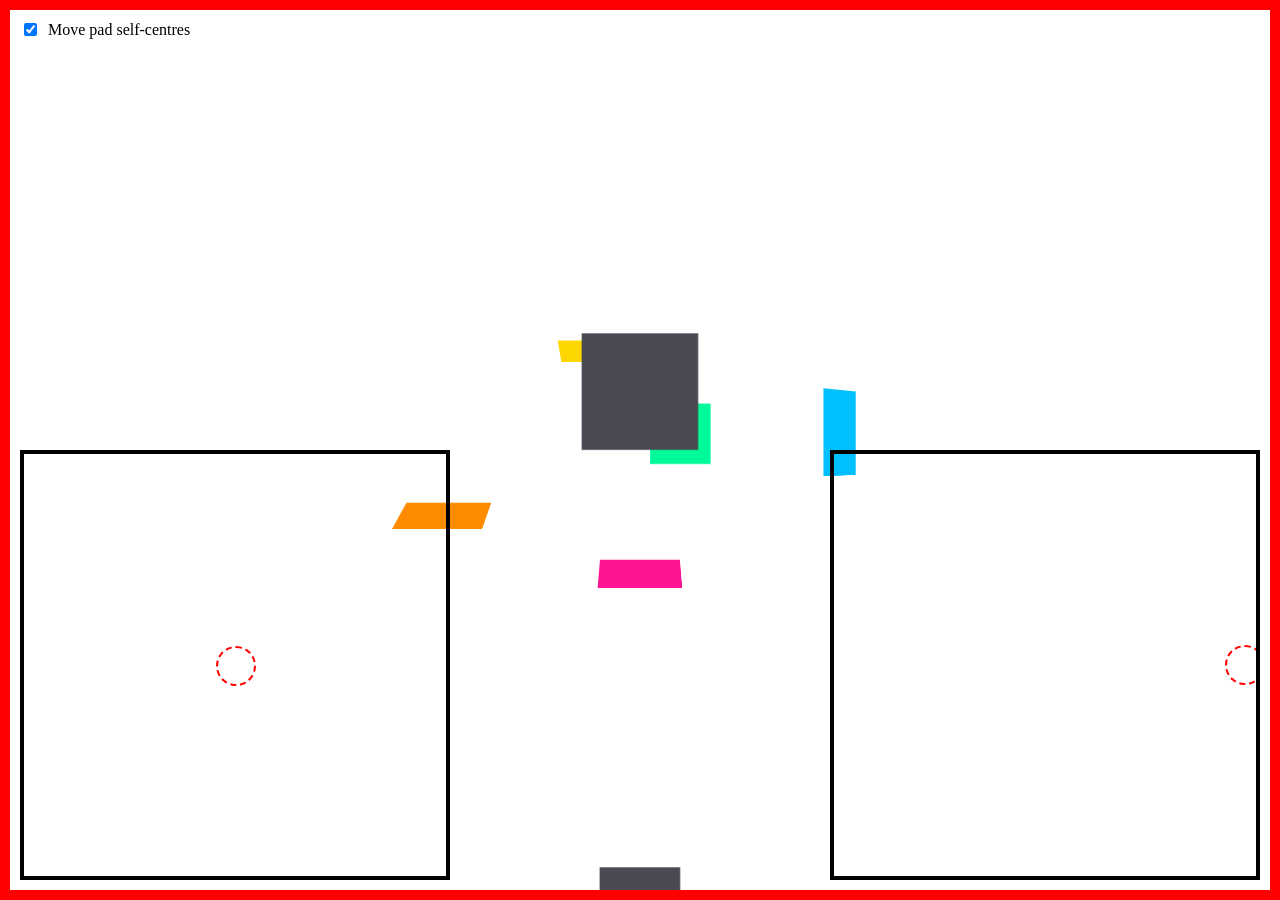
==== commit 129ea2e2: "make the asteroids spin, and move A5 somewhere findable Two fixes to the scenery stage.  The spin no" ====
--- a/css-quest2/index.html
+++ b/css-quest2/index.html
@@ -77,11 +77,21 @@
 
                   <!-- Asteroids. Scenery for now - no interaction wired up.
                        Placement and spin are in asteroids.css. -->
-                  <div id="roid-1" class="tile asteroid"></div>
-                  <div id="roid-2" class="tile asteroid"></div>
-                  <div id="roid-3" class="tile asteroid"></div>
-                  <div id="roid-4" class="tile asteroid"></div>
-                  <div id="roid-5" class="tile asteroid"></div>
+                  <div id="roid-1" class="tile asteroid">
+                    <div class="asteroid-face"></div>
+                  </div>
+                  <div id="roid-2" class="tile asteroid">
+                    <div class="asteroid-face"></div>
+                  </div>
+                  <div id="roid-3" class="tile asteroid">
+                    <div class="asteroid-face"></div>
+                  </div>
+                  <div id="roid-4" class="tile asteroid">
+                    <div class="asteroid-face"></div>
+                  </div>
+                  <div id="roid-5" class="tile asteroid">
+                    <div class="asteroid-face"></div>
+                  </div>
                 </div>
               </div>
             </div>
--- a/css-quest2/styles/main.css
+++ b/css-quest2/styles/main.css
@@ -729,8 +729,6 @@
      --at-x / --at-y / --at-z   where it sits (+x right, +y DOWN, -z away)
      --turn-x / --turn-y        rotateX pitches it into a floor or ceiling,
                                 rotateY swings it into a wall
-     --turn-z                   spins it in its own plane; applied first, so
-                                it's a spin about the face rather than a tilt
      --size                     overrides --tile-size, for distant landmarks
 
    Placement rule of thumb, from the --perspective note at the top of the file:
@@ -747,8 +745,7 @@
 
   transform: translate(-50%, -50%)
     translate3d(var(--at-x, 0px), var(--at-y, 0px), var(--at-z, 0px))
-    rotateY(var(--turn-y, 0deg)) rotateX(var(--turn-x, 0deg))
-    rotateZ(var(--turn-z, 0deg));
+    rotateY(var(--turn-y, 0deg)) rotateX(var(--turn-x, 0deg));
 }
 
 /* The original ground tile, and still the one nearest the camera - so it's the
--- a/css-quest2/styles/asteroids.css
+++ b/css-quest2/styles/asteroids.css
@@ -9,35 +9,44 @@
 
    STAGE 1: scenery only. No interaction yet. */
 
-/* Spin angle, animated. Registered so it interpolates - an unregistered custom
-   property can't be animated. It's fed into .tile's --turn-z slot rather than
-   being a transform of its own, because the element already carries a transform
-   for placement and can only have one. A dependent custom property on the same
-   element sees the ANIMATED value, which is the same property of the design the
-   camera's velocity trick rests on. */
-@property --spin {
-  syntax: "<angle>";
-  inherits: false;
-  initial-value: 0deg;
-}
-
 /* Face-on to the default pitch: no --turn-x, no --turn-y, so an asteroid sits
    square to the camera at rest and is easy to see and line up. The spin is
    therefore in the screen plane, which reads as tumbling without ever hiding
    the face you're aiming at. */
 .asteroid {
   --size: 300px;
-  --turn-z: var(--spin);
+}
+
+/* The spin animates `transform` on a CHILD, rather than animating a custom
+   property that .tile's own transform reads.
+
+   Two attempts at the custom-property route produced no movement at all: first
+   an unregistered --turn-z fed from an animated --spin, then a registered
+   --turn-z targeted directly by the keyframes. Neither moved, and the second
+   should have. Not diagnosed.
+
+   What's suggestive is that every animated custom property that DOES work here
+   is read from a different element by inheritance - --deflect-roll on body
+   feeding #scene-roll's transform, --cam-z on #cam-z feeding #scene-z's. The
+   same-element case is the one that failed. Worth a probe flag if it ever
+   matters, but a child animating transform directly is the oldest, dullest and
+   most reliable way to spin something, and the asteroid doesn't need cleverness.
+
+   The child also keeps the two transforms from fighting over one property: the
+   parent is placed by .tile, the child spins inside it. */
+.asteroid-face {
+  width: 100%;
+  height: 100%;
   background-color: #4a4a52;
-  animation: asteroid-spin 7s linear infinite;
+  animation: asteroid-spin var(--spin-time, 7s) linear infinite;
 }
 
 @keyframes asteroid-spin {
   from {
-    --spin: 0deg;
+    transform: rotate(0deg);
   }
   to {
-    --spin: 360deg;
+    transform: rotate(360deg);
   }
 }
 
@@ -50,8 +59,12 @@
    None sits on the view axis - hence the -150px y offsets - so none shows the
    eye-plane clipping artifact described at the top of main.css.
 
-   A1 is found straight ahead, A2/A3/A5 by strafing, A4 by pitching up, so each
-   control has something to do.
+   One per direction, all findable from the spawn point by looking around: A1
+   ahead, A2 right, A3 left, A4 up, A5 down. Nothing needs hunting for, which
+   matters more than realism here - it's a demo, and the last one shouldn't be
+   a scavenger hunt. Strafing reaches A2 and A3; pitch reaches A4 and A5, one
+   per direction of the axis (and pitch is inverted, so A4 is found by pulling
+   the pad down and A5 by pushing it up).
 
    Spin durations are staggered only so the five don't tumble in lockstep. */
 #roid-1 {
@@ -64,26 +77,31 @@
   --at-x: 5200px;
   --at-y: -150px;
   --at-z: -3800px;
-  animation-duration: 9s;
+  --spin-time: 9s;
 }
 
 #roid-3 {
   --at-x: -5200px;
   --at-y: -150px;
   --at-z: -5600px;
-  animation-duration: 5s;
+  --spin-time: 5s;
 }
 
 #roid-4 {
   --at-x: 0px;
   --at-y: -3400px;
   --at-z: -7600px;
-  animation-duration: 11s;
+  --spin-time: 11s;
 }
 
+/* Below, mirroring A4 above. It used to sit far out to the right at x 10500,
+   which put it beyond A2 on the same side and rendered it as a 37px dot - so
+   you'd find A2, assume that was the right-hand one, and never go looking. It
+   needs no travel at all now: 458px below centre at spawn, which is just off
+   the bottom edge, so a small pitch down brings it in. */
 #roid-5 {
-  --at-x: 10500px;
-  --at-y: -150px;
-  --at-z: -10000px;
-  animation-duration: 8s;
+  --at-x: 0px;
+  --at-y: 1700px;
+  --at-z: -3800px;
+  --spin-time: 8s;
 }
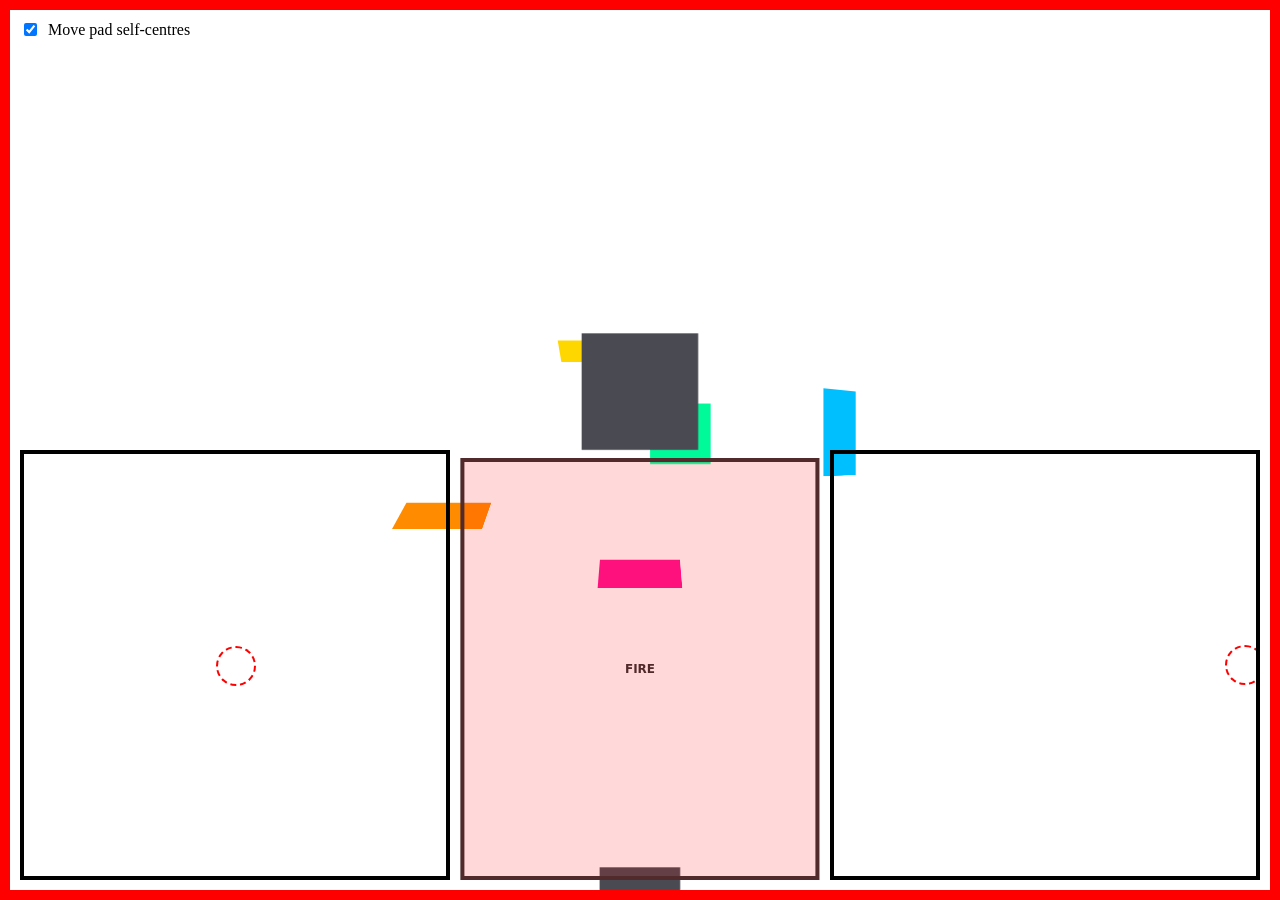
==== commit 3ec2b0d1: "wire the click path with a hardcoded lock Stage 3: five kill checkboxes, five transparent labels sta" ====
--- a/css-quest2/index.html
+++ b/css-quest2/index.html
@@ -32,6 +32,30 @@
           <input type="checkbox" id="centre-move" checked />
           <label for="centre-move">Move pad self-centres</label>
         </div>
+
+        <!-- Kill state: one checkbox per asteroid, hidden. Checking one
+             destroys that asteroid permanently. Nothing computed can check
+             them - only a press on a lock label can, which is the point. -->
+        <div id="kills">
+          <input type="checkbox" id="kill-1" />
+          <input type="checkbox" id="kill-2" />
+          <input type="checkbox" id="kill-3" />
+          <input type="checkbox" id="kill-4" />
+          <input type="checkbox" id="kill-5" />
+        </div>
+
+        <!-- Decorative. The five labels below stack over it and take the
+             press; this is only something to look at and aim a thumb for. -->
+        <div id="trigger">FIRE</div>
+
+        <!-- One per asteroid, each carrying its own --lock and a transparent
+             label pinned over the trigger. Only the locked one is clickable,
+             so the press lands on whatever you have a lock on. -->
+        <div class="lock-target" id="lock-1"><label for="kill-1"></label></div>
+        <div class="lock-target" id="lock-2"><label for="kill-2"></label></div>
+        <div class="lock-target" id="lock-3"><label for="kill-3"></label></div>
+        <div class="lock-target" id="lock-4"><label for="kill-4"></label></div>
+        <div class="lock-target" id="lock-5"><label for="kill-5"></label></div>
 
         <!-- Left joypad: a small scroll container. Scroll within it to move -
              vertically to go forward/back, horizontally to strafe.
--- a/css-quest2/styles/asteroids.css
+++ b/css-quest2/styles/asteroids.css
@@ -3,16 +3,60 @@
    the pads and the .tile placement primitive; this file owns nothing but the
    asteroids and the machinery for shooting them.
 
-   Placement reuses .tile - the asteroids are world objects like any other, so
-   they get --at-x/y/z and --size from it. What's asteroid-specific is the spin
-   and, later, the lock and kill wiring.
-
-   STAGE 1: scenery only. No interaction yet. */
-
-/* Face-on to the default pitch: no --turn-x, no --turn-y, so an asteroid sits
+   STAGE 3: the click path, with the lock hardcoded. The maths comes next. */
+
+:root {
+  /* One source of truth for where each asteroid is. Both the scenery inside
+     the scene and the lock wrapper outside it read these, so there's no chance
+     of the visible asteroid and the thing you're aiming at drifting apart. */
+  --a1-x: 0px;
+  --a1-y: -150px;
+  --a1-z: -2200px;
+
+  --a2-x: 5200px;
+  --a2-y: -150px;
+  --a2-z: -3800px;
+
+  --a3-x: -5200px;
+  --a3-y: -150px;
+  --a3-z: -5600px;
+
+  --a4-x: 0px;
+  --a4-y: -3400px;
+  --a4-z: -7600px;
+
+  --a5-x: 0px;
+  --a5-y: 1700px;
+  --a5-z: -3800px;
+
+  /* The trigger, and the labels stacked over it, share this geometry. It sits
+     in the gap between the two pads, which is only 34vw wide minus their
+     margins and borders - narrow on a phone, hence the calc rather than a
+     round number. Overflowing it would put a label on top of a pad and eat
+     the scroll gesture that steers the camera. */
+  --trigger-w: calc(34vw - 76px);
+}
+
+/* ---- The asteroids themselves --------------------------------------------
+   Face-on to the default pitch: no --turn-x, no --turn-y, so an asteroid sits
    square to the camera at rest and is easy to see and line up. The spin is
    therefore in the screen plane, which reads as tumbling without ever hiding
-   the face you're aiming at. */
+   the face you're aiming at.
+
+   One per direction, all findable from the spawn point by looking around: A1
+   ahead, A2 right, A3 left, A4 up, A5 down. Nothing needs hunting for, which
+   matters more than realism here - it's a demo, and the last one shouldn't be
+   a scavenger hunt. Strafing reaches A2 and A3; pitch reaches A4 and A5, one
+   per direction of the axis (and pitch is inverted, so A4 is found by pulling
+   the pad down and A5 by pushing it up).
+
+   Positions verified by sweeping cam-x and cam-z across +/-15000 in 250px
+   steps against pitch across +/-90deg in 5deg steps: at an 8deg cone and
+   6000px lock range, the maximum number lockable at once is 1, and all five
+   are reachable. Re-run that sweep if any of them move.
+
+   None sits on the view axis - hence the -150px y offsets - so none shows the
+   eye-plane clipping artifact described at the top of main.css. */
 .asteroid {
   --size: 300px;
 }
@@ -50,58 +94,138 @@
   }
 }
 
-/* ---- Placement ------------------------------------------------------------
-   Verified by sweeping cam-x and cam-z across +/-15000 in 250px steps against
-   pitch across +/-90deg in 5deg steps: at an 8deg cone and 6000px lock range,
-   the maximum number lockable at once is 1, and all five are reachable.
-   Re-run that sweep if any of these move.
-
-   None sits on the view axis - hence the -150px y offsets - so none shows the
-   eye-plane clipping artifact described at the top of main.css.
-
-   One per direction, all findable from the spawn point by looking around: A1
-   ahead, A2 right, A3 left, A4 up, A5 down. Nothing needs hunting for, which
-   matters more than realism here - it's a demo, and the last one shouldn't be
-   a scavenger hunt. Strafing reaches A2 and A3; pitch reaches A4 and A5, one
-   per direction of the axis (and pitch is inverted, so A4 is found by pulling
-   the pad down and A5 by pushing it up).
-
-   Spin durations are staggered only so the five don't tumble in lockstep. */
 #roid-1 {
-  --at-x: 0px;
-  --at-y: -150px;
-  --at-z: -2200px;
-}
-
+  --at-x: var(--a1-x);
+  --at-y: var(--a1-y);
+  --at-z: var(--a1-z);
+}
 #roid-2 {
-  --at-x: 5200px;
-  --at-y: -150px;
-  --at-z: -3800px;
+  --at-x: var(--a2-x);
+  --at-y: var(--a2-y);
+  --at-z: var(--a2-z);
   --spin-time: 9s;
 }
-
 #roid-3 {
-  --at-x: -5200px;
-  --at-y: -150px;
-  --at-z: -5600px;
+  --at-x: var(--a3-x);
+  --at-y: var(--a3-y);
+  --at-z: var(--a3-z);
   --spin-time: 5s;
 }
-
 #roid-4 {
-  --at-x: 0px;
-  --at-y: -3400px;
-  --at-z: -7600px;
+  --at-x: var(--a4-x);
+  --at-y: var(--a4-y);
+  --at-z: var(--a4-z);
   --spin-time: 11s;
 }
-
-/* Below, mirroring A4 above. It used to sit far out to the right at x 10500,
-   which put it beyond A2 on the same side and rendered it as a 37px dot - so
-   you'd find A2, assume that was the right-hand one, and never go looking. It
-   needs no travel at all now: 458px below centre at spawn, which is just off
-   the bottom edge, so a small pitch down brings it in. */
 #roid-5 {
-  --at-x: 0px;
-  --at-y: 1700px;
-  --at-z: -3800px;
+  --at-x: var(--a5-x);
+  --at-y: var(--a5-y);
+  --at-z: var(--a5-z);
   --spin-time: 8s;
 }
+
+/* ---- Kill state -----------------------------------------------------------
+   One checkbox per asteroid. Checking one destroys that asteroid, and it stays
+   checked - that persistence IS the latch, and it's the only kind of state CSS
+   can be made to remember. Nothing computed can check these; only a click can,
+   which is what the whole trigger design exists to arrange.
+
+   Hidden by clipping rather than `display: none`, so they stay real form
+   controls that a label can activate. The player never sees them. */
+#kills {
+  position: fixed;
+  width: 0;
+  height: 0;
+  overflow: hidden;
+}
+
+/* Destroyed. No debris, no fade - the asteroid is simply gone. */
+body:has(#kill-1:checked) #roid-1,
+body:has(#kill-2:checked) #roid-2,
+body:has(#kill-3:checked) #roid-3,
+body:has(#kill-4:checked) #roid-4,
+body:has(#kill-5:checked) #roid-5 {
+  display: none;
+}
+
+/* ---- The trigger ----------------------------------------------------------
+   Decorative, and never clicked. It exists to be a thing you can see and aim
+   your thumb at; the five labels stacked invisibly over it are what actually
+   receive the press. pointer-events: none makes sure it can't intercept one.
+
+   Sized and placed to sit in the gap between the two joypads, matching their
+   height so the three controls read as a row. */
+#trigger {
+  position: fixed;
+  bottom: 20px;
+  left: 50%;
+  width: var(--trigger-w);
+  height: var(--pad-size);
+  transform: translateX(-50%);
+  box-sizing: border-box;
+  border: 4px solid #333;
+  display: grid;
+  place-items: center;
+  font:
+    bold 12px system-ui,
+    sans-serif;
+  color: #333;
+  z-index: 10;
+  pointer-events: none;
+}
+
+/* ---- Lock targets ---------------------------------------------------------
+   One wrapper per asteroid, OUTSIDE #scene. They have to be out here: a
+   positioned descendant of a transformed ancestor is containing-blocked by it
+   and could never sit over the trigger in screen space.
+
+   --lock lives on the wrapper rather than the label because a style query
+   reads the element's nearest ancestor CONTAINER, never the element itself.
+   All five wrappers use the same property name, which is what lets one rule
+   below serve all five: the wrappers are siblings, so each label only ever
+   sees its own wrapper's value. */
+@property --lock {
+  syntax: "<number>";
+  inherits: false;
+  initial-value: 0;
+}
+
+/* Exactly overlaying #trigger. Transparent, so the player sees the trigger
+   and never suspects there are five of these. */
+.lock-target > label {
+  position: fixed;
+  bottom: 20px;
+  left: 50%;
+  width: var(--trigger-w);
+  height: var(--pad-size);
+  transform: translateX(-50%);
+  z-index: 11;
+
+  /* The default, and the whole mechanism: not lockable means not clickable.
+     "You can't miss" is structural - there's nothing to press - rather than a
+     rule enforced anywhere. */
+  pointer-events: none;
+}
+
+/* Armed. pointer-events resolves the stacking for free: whichever label is
+   locked receives the press regardless of z-order, because the other four
+   aren't hit-testable at all.
+
+   The tint is temporary scaffolding so the armed state is visible while
+   there's no crosshair yet. */
+@container style(--lock: 1) {
+  .lock-target > label {
+    pointer-events: auto;
+    background: rgb(255 0 0 / 15%);
+  }
+}
+
+/* ---- STAGE 3 SCAFFOLDING --------------------------------------------------
+   The lock is hardcoded on A1 and nowhere else, to test the click path in
+   isolation: press the trigger and A1 alone should vanish, whatever the camera
+   is doing. If that works, labels-over-trigger and the pointer-events gate are
+   both sound, and stage 4 is only a matter of replacing this literal with the
+   real angle test. Delete this rule then. */
+#lock-1 {
+  --lock: 1;
+}
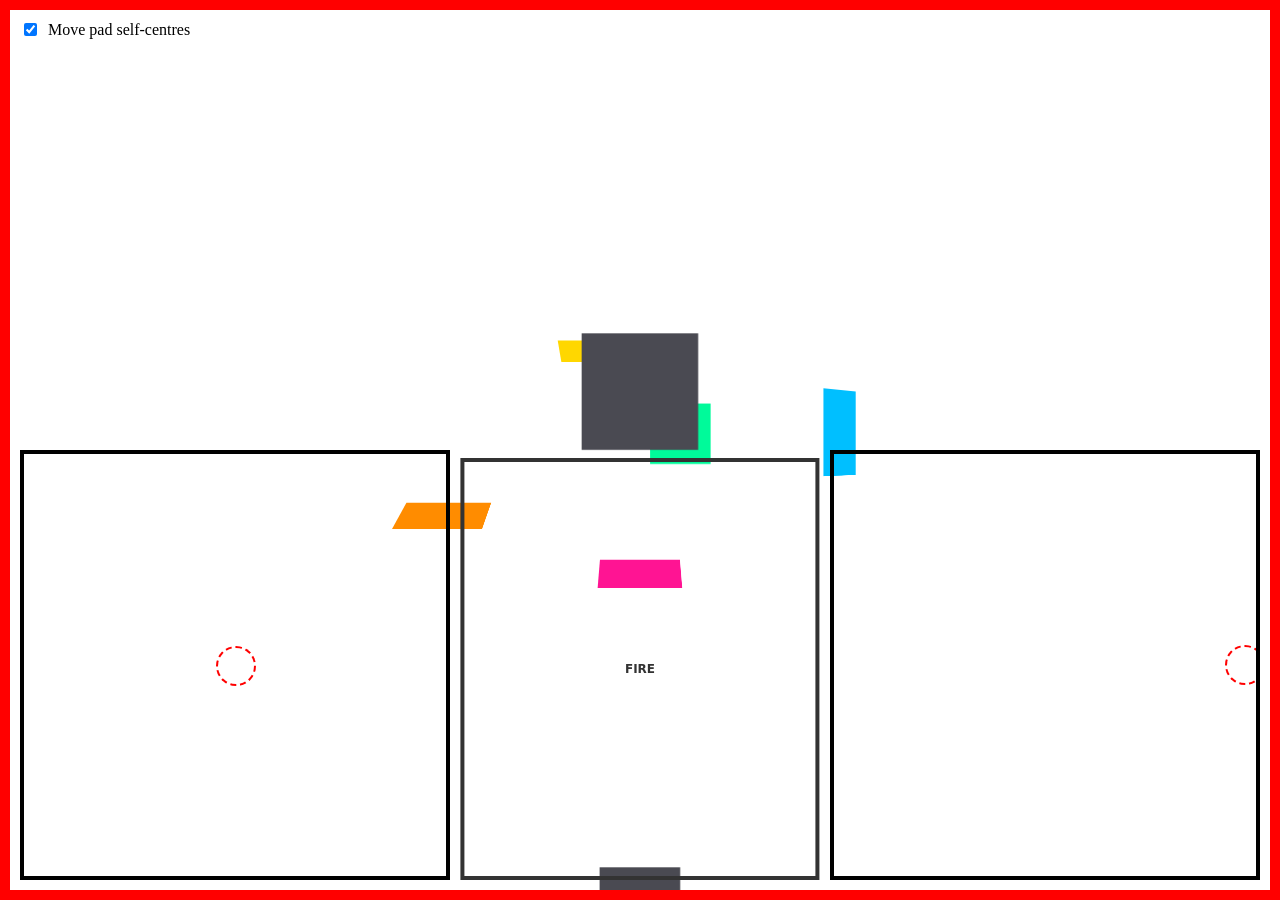
==== commit 6440cbf9: "compute the lock from camera position and attitude Stage 4: the hardcoded lock is replaced by the re" ====
--- a/css-quest2/index.html
+++ b/css-quest2/index.html
@@ -36,6 +36,7 @@
         <!-- Kill state: one checkbox per asteroid, hidden. Checking one
              destroys that asteroid permanently. Nothing computed can check
              them - only a press on a lock label can, which is the point. -->
+
         <div id="kills">
           <input type="checkbox" id="kill-1" />
           <input type="checkbox" id="kill-2" />
@@ -51,7 +52,9 @@
         <!-- One per asteroid, each carrying its own --lock and a transparent
              label pinned over the trigger. Only the locked one is clickable,
              so the press lands on whatever you have a lock on. -->
-        <div class="lock-target" id="lock-1"><label for="kill-1"></label></div>
+        <div class="lock-target" id="lock-1">
+          <label for="kill-1"></label>
+        </div>
         <div class="lock-target" id="lock-2"><label for="kill-2"></label></div>
         <div class="lock-target" id="lock-3"><label for="kill-3"></label></div>
         <div class="lock-target" id="lock-4"><label for="kill-4"></label></div>
--- a/css-quest2/styles/asteroids.css
+++ b/css-quest2/styles/asteroids.css
@@ -3,7 +3,7 @@
    the pads and the .tile placement primitive; this file owns nothing but the
    asteroids and the machinery for shooting them.
 
-   STAGE 3: the click path, with the lock hardcoded. The maths comes next. */
+   STAGE 4: the real lock test. Crosshairs and ammo still to come. */
 
 :root {
   /* One source of truth for where each asteroid is. Both the scenery inside
@@ -35,6 +35,16 @@
      round number. Overflowing it would put a label on top of a pad and eat
      the scroll gesture that steers the camera. */
   --trigger-w: calc(34vw - 76px);
+
+  /* ---- Lock envelope ------------------------------------------------------
+     --cone is the half-angle you have to get within. It's what guarantees only
+     one asteroid is ever lockable: the placement sweep is run against this
+     number, so widening it means re-running that sweep.
+     --lock-range keeps distant asteroids unlockable, which is also what makes
+     retreating harmless - back off far enough and everything is in frame at
+     once, but nothing is in range. */
+  --cone: 8deg;
+  --lock-range: 6000px;
 }
 
 /* ---- The asteroids themselves --------------------------------------------
@@ -64,20 +74,16 @@
 /* The spin animates `transform` on a CHILD, rather than animating a custom
    property that .tile's own transform reads.
 
-   Two attempts at the custom-property route produced no movement at all: first
-   an unregistered --turn-z fed from an animated --spin, then a registered
-   --turn-z targeted directly by the keyframes. Neither moved, and the second
-   should have. Not diagnosed.
-
-   What's suggestive is that every animated custom property that DOES work here
-   is read from a different element by inheritance - --deflect-roll on body
-   feeding #scene-roll's transform, --cam-z on #cam-z feeding #scene-z's. The
-   same-element case is the one that failed. Worth a probe flag if it ever
-   matters, but a child animating transform directly is the oldest, dullest and
-   most reliable way to spin something, and the asteroid doesn't need cleverness.
-
-   The child also keeps the two transforms from fighting over one property: the
-   parent is placed by .tile, the child spins inside it. */
+   Two earlier attempts at the custom-property route appeared not to work, and
+   the reason turned out to have nothing to do with CSS: both required edits to
+   main.css, and mobile Safari was serving a cached copy of it. The attempt that
+   "worked" was simply the first one confined to files the browser had no stale
+   version of. Nothing was ever wrong with animating a registered custom
+   property - see the lock test below, which does exactly that.
+
+   Keeping the child anyway. It's the dullest possible way to spin something,
+   and it keeps the two transforms from fighting over one property: the parent
+   is placed by .tile, the child spins inside it. */
 .asteroid-face {
   width: 100%;
   height: 100%;
@@ -182,16 +188,89 @@
    --lock lives on the wrapper rather than the label because a style query
    reads the element's nearest ancestor CONTAINER, never the element itself.
    All five wrappers use the same property name, which is what lets one rule
-   below serve all five: the wrappers are siblings, so each label only ever
-   sees its own wrapper's value. */
+   serve all five: the wrappers are siblings, so each label only ever sees its
+   own wrapper's value. */
 @property --lock {
   syntax: "<number>";
   inherits: false;
   initial-value: 0;
 }
-
-/* Exactly overlaying #trigger. Transparent, so the player sees the trigger
-   and never suspects there are five of these. */
+@property --view-pitch {
+  syntax: "<angle>";
+  inherits: false;
+  initial-value: 0deg;
+}
+@property --rel-x {
+  syntax: "<length>";
+  inherits: false;
+  initial-value: 0px;
+}
+@property --rel-z {
+  syntax: "<length>";
+  inherits: false;
+  initial-value: 0px;
+}
+@property --dist {
+  syntax: "<length>";
+  inherits: false;
+  initial-value: 0px;
+}
+@property --dot {
+  syntax: "<length>";
+  inherits: false;
+  initial-value: 0px;
+}
+
+/* ---- The lock test --------------------------------------------------------
+   One computation, applied to all five wrappers; only the --at-* inputs differ.
+
+   Roll is not an input. It turns about the view axis, so it never changes where
+   you're pointing - only pitch and position do.
+
+   The camera sits at the origin and only translates, so the vector to an
+   asteroid is its position plus the camera offset, and its y never changes.
+   Forward, for a nose-up angle p, is (0, -sin p, -cos p): CSS y points down, so
+   pitching up tips the view towards -y.
+
+   THE DIVISION PROBLEM, and why there isn't one. The obvious test is
+   `angle < cone`, which needs acos(dot / dist) - and calc() cannot divide by a
+   length. atan2()/tan() would get round it, the way probe.html does, but
+   there's no need: for angles in 0..180deg, `angle < cone` is exactly
+   `cos(angle) > cos(cone)`, and multiplying both sides by dist turns that into
+
+       dot > dist * cos(cone)
+
+   which compares a length to a length. Verified identical to the acos form
+   across the full camera sweep: zero mismatches.
+
+   min() is the AND - both terms positive means both conditions hold - and
+   sign() is the comparator, collapsing to exactly 0 or 1. The range test uses
+   dot rather than dist so hypot() is needed only once; the two agree to within
+   1% inside the cone, differing on 5 camera states out of 77,531. */
+.lock-target {
+  --rel-x: calc(var(--at-x) + var(--cam-x));
+  --rel-z: calc(var(--at-z) + var(--cam-z));
+  --dist: hypot(var(--rel-x), var(--at-y), var(--rel-z));
+
+  --view-pitch: calc(var(--deflect-pitch) * var(--pitch-range));
+  --dot: calc(
+    -1 * var(--at-y) * sin(var(--view-pitch)) - var(--rel-z) *
+      cos(var(--view-pitch))
+  );
+
+  --lock: max(
+    0,
+    sign(
+      min(
+        var(--dot) - var(--dist) * cos(var(--cone)),
+        var(--lock-range) - var(--dot)
+      )
+    )
+  );
+}
+
+/* Exactly overlaying #trigger. Transparent, so the player sees the trigger and
+   never suspects there are five of these. */
 .lock-target > label {
   position: fixed;
   bottom: 20px;
@@ -202,7 +281,7 @@
   z-index: 11;
 
   /* The default, and the whole mechanism: not lockable means not clickable.
-     "You can't miss" is structural - there's nothing to press - rather than a
+     "You can't miss" is structural - there is nothing to press - rather than a
      rule enforced anywhere. */
   pointer-events: none;
 }
@@ -211,8 +290,8 @@
    locked receives the press regardless of z-order, because the other four
    aren't hit-testable at all.
 
-   The tint is temporary scaffolding so the armed state is visible while
-   there's no crosshair yet. */
+   The tint is temporary scaffolding so the armed state is visible until the
+   crosshair exists. */
 @container style(--lock: 1) {
   .lock-target > label {
     pointer-events: auto;
@@ -220,12 +299,47 @@
   }
 }
 
-/* ---- STAGE 3 SCAFFOLDING --------------------------------------------------
-   The lock is hardcoded on A1 and nowhere else, to test the click path in
-   isolation: press the trigger and A1 alone should vanish, whatever the camera
-   is doing. If that works, labels-over-trigger and the pointer-events gate are
-   both sound, and stage 4 is only a matter of replacing this literal with the
-   real angle test. Delete this rule then. */
+/* An asteroid you've already destroyed must stop being a target. Without the
+   pointer-events, the label stays live and a second press TOGGLES its checkbox
+   back off - which un-destroys the asteroid.
+
+   The background matters just as much: the lock test knows nothing about kill
+   state, so a destroyed asteroid still satisfies it and still primes the
+   trigger. Clearing the tint keeps the armed indicator honest - it should only
+   show when pressing would actually do something. Wins over the @container
+   rule above on specificity. */
+body:has(#kill-1:checked) #lock-1 > label,
+body:has(#kill-2:checked) #lock-2 > label,
+body:has(#kill-3:checked) #lock-3 > label,
+body:has(#kill-4:checked) #lock-4 > label,
+body:has(#kill-5:checked) #lock-5 > label {
+  pointer-events: none;
+  background: none;
+}
+
+/* Each wrapper carries only its asteroid's position. */
 #lock-1 {
-  --lock: 1;
-}
+  --at-x: var(--a1-x);
+  --at-y: var(--a1-y);
+  --at-z: var(--a1-z);
+}
+#lock-2 {
+  --at-x: var(--a2-x);
+  --at-y: var(--a2-y);
+  --at-z: var(--a2-z);
+}
+#lock-3 {
+  --at-x: var(--a3-x);
+  --at-y: var(--a3-y);
+  --at-z: var(--a3-z);
+}
+#lock-4 {
+  --at-x: var(--a4-x);
+  --at-y: var(--a4-y);
+  --at-z: var(--a4-z);
+}
+#lock-5 {
+  --at-x: var(--a5-x);
+  --at-y: var(--a5-y);
+  --at-z: var(--a5-z);
+}
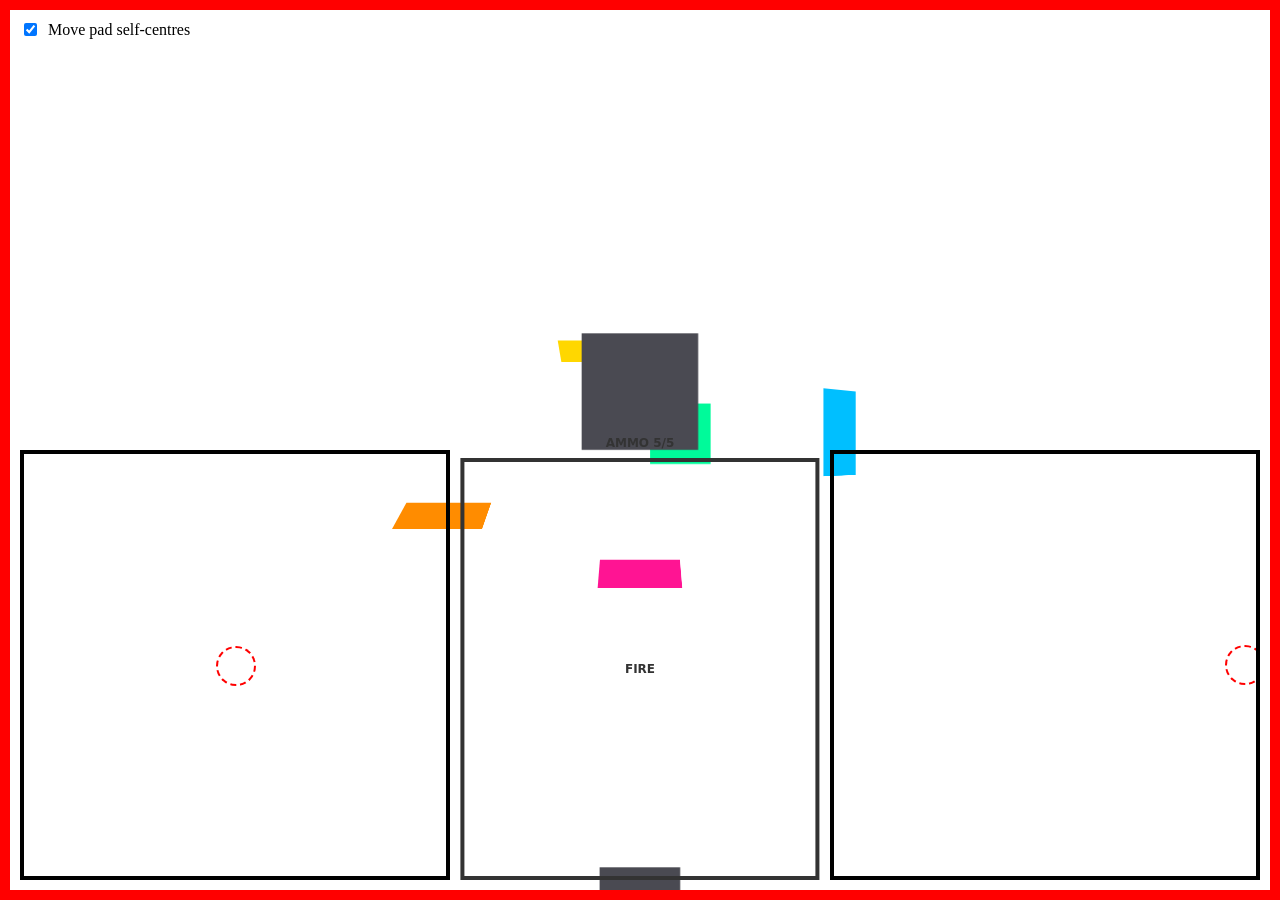
==== commit cfad112a: "show remaining ammo Stage 6, and the last of the asteroids plan. Reads "AMMO n/5" above the trigger " ====
--- a/css-quest2/index.html
+++ b/css-quest2/index.html
@@ -44,6 +44,11 @@
           <input type="checkbox" id="kill-4" />
           <input type="checkbox" id="kill-5" />
         </div>
+
+        <!-- Must follow #kills in document order: a counter reads the value
+             accumulated by everything before it in the tree. Where it appears
+             on screen is set separately. -->
+        <div id="ammo"></div>
 
         <!-- Decorative. The five labels below stack over it and take the
              press; this is only something to look at and aim a thumb for. -->
@@ -105,19 +110,34 @@
                   <!-- Asteroids. Scenery for now - no interaction wired up.
                        Placement and spin are in asteroids.css. -->
                   <div id="roid-1" class="tile asteroid">
-                    <div class="asteroid-face"></div>
+                    <div class="asteroid-face">
+                      <div class="bracket bracket-l"></div>
+                      <div class="bracket bracket-r"></div>
+                    </div>
                   </div>
                   <div id="roid-2" class="tile asteroid">
-                    <div class="asteroid-face"></div>
+                    <div class="asteroid-face">
+                      <div class="bracket bracket-l"></div>
+                      <div class="bracket bracket-r"></div>
+                    </div>
                   </div>
                   <div id="roid-3" class="tile asteroid">
-                    <div class="asteroid-face"></div>
+                    <div class="asteroid-face">
+                      <div class="bracket bracket-l"></div>
+                      <div class="bracket bracket-r"></div>
+                    </div>
                   </div>
                   <div id="roid-4" class="tile asteroid">
-                    <div class="asteroid-face"></div>
+                    <div class="asteroid-face">
+                      <div class="bracket bracket-l"></div>
+                      <div class="bracket bracket-r"></div>
+                    </div>
                   </div>
                   <div id="roid-5" class="tile asteroid">
-                    <div class="asteroid-face"></div>
+                    <div class="asteroid-face">
+                      <div class="bracket bracket-l"></div>
+                      <div class="bracket bracket-r"></div>
+                    </div>
                   </div>
                 </div>
               </div>
--- a/css-quest2/styles/asteroids.css
+++ b/css-quest2/styles/asteroids.css
@@ -43,6 +43,9 @@
      --lock-range keeps distant asteroids unlockable, which is also what makes
      retreating harmless - back off far enough and everything is in frame at
      once, but nothing is in range. */
+  /* One shot per asteroid. */
+  --max-ammo: 5;
+
   --cone: 8deg;
   --lock-range: 6000px;
 }
@@ -85,6 +88,7 @@
    and it keeps the two transforms from fighting over one property: the parent
    is placed by .tile, the child spins inside it. */
 .asteroid-face {
+  position: relative;
   width: 100%;
   height: 100%;
   background-color: #4a4a52;
@@ -143,7 +147,53 @@
   width: 0;
   height: 0;
   overflow: hidden;
-}
+
+  /* Two counters from one number: `ammo` is decremented per kill, `shots`
+     never is, so the readout can print both halves of "n/5" without either
+     being hardcoded.
+
+     A counter's scope covers the resetting element's descendants AND its
+     following siblings, which is exactly the shape here - the checkboxes are
+     inside, the readout comes after. */
+  counter-reset: ammo var(--max-ammo) shots var(--max-ammo);
+}
+
+/* Counters are the only way to get a number on screen without JS, and the only
+   way to do arithmetic on one without a rule per possible value: a negative
+   increment counts down, so no subtraction is needed anywhere.
+
+   The cost is that a counter is a string living in `content` and can never
+   reach calc(). If ammo ever has to DRIVE something rather than be read, it
+   needs a :has() ladder instead - one rule per shot setting a real number. */
+#kills input:checked {
+  counter-increment: ammo -1;
+}
+
+/* Placed after #kills in the DOM so it sees every increment; positioned here,
+   above the trigger, which has nothing to do with document order. */
+#ammo {
+  position: fixed;
+  bottom: calc(28px + var(--pad-size));
+  left: 50%;
+  transform: translateX(-50%);
+  z-index: 10;
+  font:
+    bold 12px system-ui,
+    sans-serif;
+  color: #333;
+  white-space: nowrap;
+  pointer-events: none;
+}
+
+#ammo::after {
+  content: "AMMO " counter(ammo) "/" counter(shots);
+}
+
+/* No zero-ammo gate, deliberately. With one shot per asteroid, ammo reaches 0
+   exactly when the last asteroid dies - and every label is already dead by
+   then via the rule below. A gate would be a rule that can never fire. It
+   becomes worth writing the moment ammo and kills stop being the same event,
+   which is what a reload would do. */
 
 /* Destroyed. No debris, no fade - the asteroid is simply gone. */
 body:has(#kill-1:checked) #roid-1,
@@ -192,7 +242,7 @@
    own wrapper's value. */
 @property --lock {
   syntax: "<number>";
-  inherits: false;
+  inherits: true;
   initial-value: 0;
 }
 @property --view-pitch {
@@ -247,7 +297,14 @@
    sign() is the comparator, collapsing to exactly 0 or 1. The range test uses
    dot rather than dist so hypot() is needed only once; the two agree to within
    1% inside the cone, differing on 5 camera states out of 77,531. */
-.lock-target {
+/* Computed on BOTH the lock wrapper and the asteroid itself. The wrapper is
+   outside #scene and gates the trigger; the asteroid is inside it and shows the
+   brackets. Neither can see the other's custom properties, but the inputs -
+   --at-* on the element, camera and pitch inherited from above - are available
+   in both places, so one rule serves both rather than the maths being written
+   twice. */
+.lock-target,
+.asteroid {
   --rel-x: calc(var(--at-x) + var(--cam-x));
   --rel-z: calc(var(--at-z) + var(--cam-z));
   --dist: hypot(var(--rel-x), var(--at-y), var(--rel-z));
@@ -288,14 +345,11 @@
 
 /* Armed. pointer-events resolves the stacking for free: whichever label is
    locked receives the press regardless of z-order, because the other four
-   aren't hit-testable at all.
-
-   The tint is temporary scaffolding so the armed state is visible until the
-   crosshair exists. */
+   aren't hit-testable at all. The label itself stays invisible - the brackets
+   round the asteroid are the indicator. */
 @container style(--lock: 1) {
   .lock-target > label {
     pointer-events: auto;
-    background: rgb(255 0 0 / 15%);
   }
 }
 
@@ -303,18 +357,15 @@
    pointer-events, the label stays live and a second press TOGGLES its checkbox
    back off - which un-destroys the asteroid.
 
-   The background matters just as much: the lock test knows nothing about kill
-   state, so a destroyed asteroid still satisfies it and still primes the
-   trigger. Clearing the tint keeps the armed indicator honest - it should only
-   show when pressing would actually do something. Wins over the @container
-   rule above on specificity. */
+   The stale-indicator problem this used to have is gone: the lock test knows
+   nothing about kill state, so a destroyed asteroid still satisfies it, but its
+   brackets are children of the asteroid and vanish with it. */
 body:has(#kill-1:checked) #lock-1 > label,
 body:has(#kill-2:checked) #lock-2 > label,
 body:has(#kill-3:checked) #lock-3 > label,
 body:has(#kill-4:checked) #lock-4 > label,
 body:has(#kill-5:checked) #lock-5 > label {
   pointer-events: none;
-  background: none;
 }
 
 /* Each wrapper carries only its asteroid's position. */
@@ -343,3 +394,49 @@
   --at-y: var(--a5-y);
   --at-z: var(--a5-z);
 }
+
+/* ---- Lock brackets --------------------------------------------------------
+   [ ] flanking the asteroid, shown only while it's locked.
+
+   They live INSIDE .asteroid-face, which is the element carrying the spin, so
+   they tumble with the asteroid for free rather than needing an animation of
+   their own that could drift out of step.
+
+   Being in the scene rather than pinned to the viewport, they take the camera
+   and perspective transforms with everything else - so they shrink with
+   distance. Constant-size brackets would arguably read better as a HUD, but
+   holding a fixed screen size while sitting in a perspective transform means
+   counter-scaling by distance, and that isn't worth the machinery to prove the
+   mechanic works. Noted, deferred.
+
+   Positioned outside the face's box on both sides; overflow is visible by
+   default, so no clipping to work around. Drawn with borders: three sides
+   makes a bracket, and dropping the fourth is what turns a box into a [ .
+
+   Gated by a style query on --lock, which is why that property inherits - the
+   nearest ancestor container for a bracket is .asteroid-face, not .asteroid. */
+.bracket {
+  position: absolute;
+  box-sizing: border-box;
+  top: -10%;
+  height: 120%;
+  width: 18%;
+  border: 12px solid red;
+  opacity: 0;
+}
+
+.bracket-l {
+  left: -28%;
+  border-right: none;
+}
+
+.bracket-r {
+  right: -28%;
+  border-left: none;
+}
+
+@container style(--lock: 1) {
+  .bracket {
+    opacity: 1;
+  }
+}
